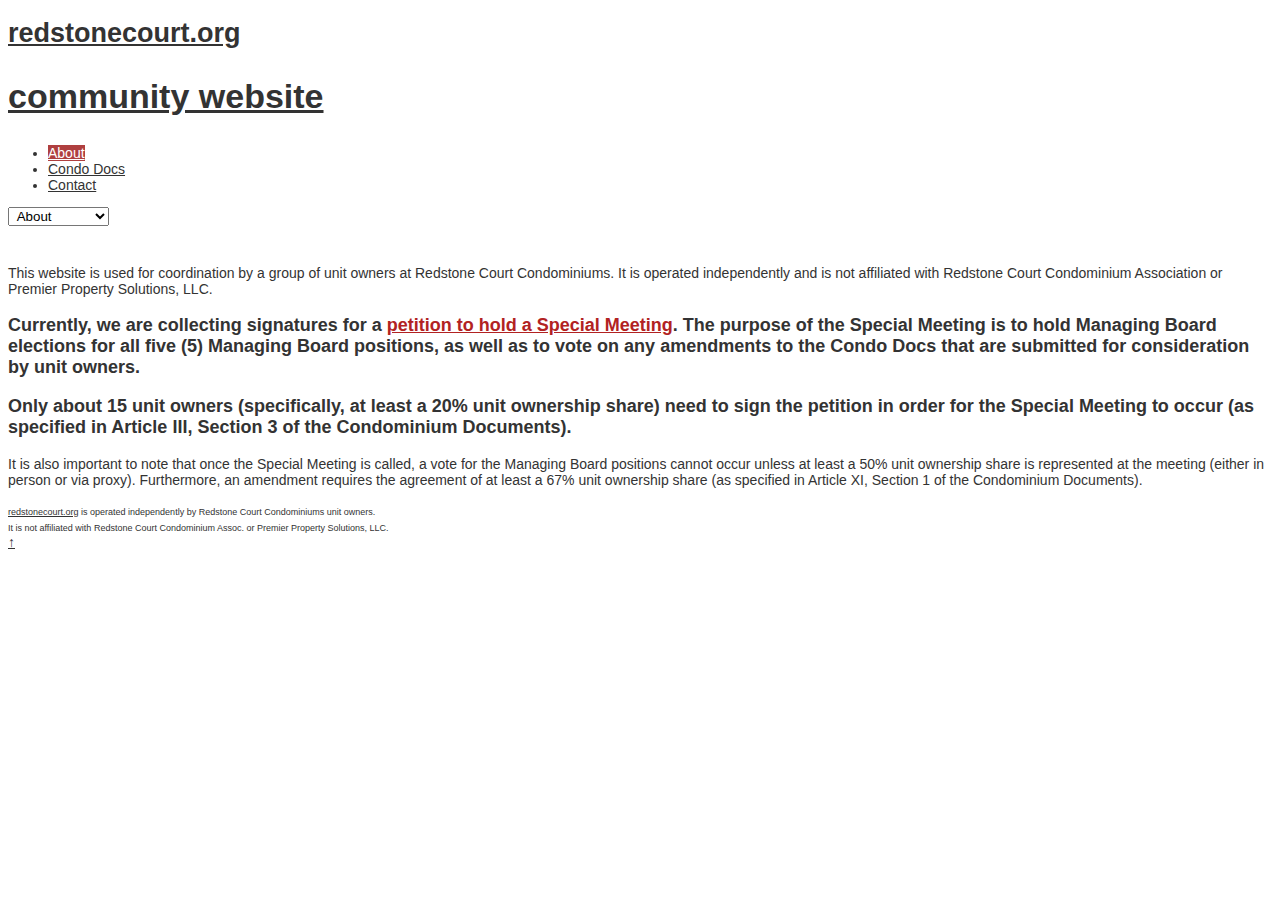
==== index.html @ 935d6903 "Add index.html." ====
<!DOCTYPE html>
<!-- saved from url=(0025)http://redstonecourt.org/ -->
<html lang="en-US" class=""><!--<![endif]--><head><meta http-equiv="Content-Type" content="text/html; charset=UTF-8">

<meta name="viewport" content="width=device-width">
<title>redstonecourt.org | community website</title>
<link rel="profile" href="http://gmpg.org/xfn/11">
<link rel="pingback" href="http://redstonecourt.org/xmlrpc.php">
<!--[if lt IE 9]><script src="http://redstonecourt.org/wp-content/themes/fruitful/js/html5.js" type="text/javascript"></script><![endif]-->
<meta name="robots" content="noindex,follow">
<link rel="alternate" type="application/rss+xml" title="redstonecourt.org » Feed" href="http://redstonecourt.org/feed/">
<link rel="alternate" type="application/rss+xml" title="redstonecourt.org » Comments Feed" href="http://redstonecourt.org/comments/feed/">
<link rel="stylesheet" id="ie-style-css" href="./redstonecourt.org _ community website_files/ie.css" type="text/css" media="all">
<link rel="stylesheet" id="fn-box-style-css" href="./redstonecourt.org _ community website_files/jquery.fancybox.css" type="text/css" media="all">
<link rel="stylesheet" id="custom_fonts_59be952886202-css" href="./redstonecourt.org _ community website_files/css" type="text/css" media="all">
<link rel="stylesheet" id="main-style-css" href="./redstonecourt.org _ community website_files/style.css" type="text/css" media="all">
<style type="text/css">
H1 {font-size : 27px; }
H2 {font-size : 34px; }
H3 {font-size : 18px; }
H4 {font-size : 17px; }
H5 {font-size : 14px; }
H6 {font-size : 12px; }
H1, H2, H3, H4, H5, H6 {font-family : Arial, Helvetica, sans-serif; } 
.main-navigation a     {font-family : Arial, Helvetica, sans-serif; color : #333333; } 
.main-navigation ul:not(.sub-menu) > li > a, .main-navigation ul:not(.sub-menu) > li:hover > a   { font-size : 14px;    } 
.main-navigation {background-color : #ffffff; }
#header_language_select a {font-family : Arial, Helvetica, sans-serif;} 
body {font-size : 14px; font-family : Arial, Helvetica, sans-serif; }
body { background-color : #ffffff; }
.page-container .container {background-color : #ffffff; } 
.head-container, .head-container.fixed  {background-color : #ffffff; }
.head-container {min-height : 80px; }
.head-container {position : relative; }
.main-navigation ul li.current_page_item a, .main-navigation ul li.current-menu-ancestor a, .main-navigation ul li.current-menu-item a, .main-navigation ul li.current-menu-parent a, .main-navigation ul li.current_page_parent a {background-color : #af3f3f; }
.main-navigation ul li.current_page_item a, .main-navigation ul li.current-menu-ancestor a, .main-navigation ul li.current-menu-item a, .main-navigation ul li.current-menu-parent a, .main-navigation ul li.current_page_parent a {color : #ffffff; } 
.main-navigation ul > li:hover>a {
background-color : #af3f3f; 
color : #ffffff;  
 } 
#masthead .main-navigation ul > li > ul > li > a {
background-color : #ffffff; 
color : #333333;  
 } 
#masthead .main-navigation ul > li > ul > li:hover > a {
background-color : #af3f3f; 
color : #ffffff;  
 } 
#masthead .main-navigation ul > li ul > li.current-menu-item > a {
background-color : #af3f3f; 
color : #ffffff;  
 } 
#masthead div .main-navigation ul > li > ul > li > ul a {
background-color : #ffffff; 
color : #333333;  
 } 
#masthead div .main-navigation ul > li > ul > li > ul li:hover a {
background-color : #af3f3f; 
color : #ffffff;  
 } 
#lang-select-block li ul li a{
background-color : #ffffff; 
color : #333333;  
}
#lang-select-block li ul li a:hover{
background-color : #af3f3f; 
color : #ffffff;  
}
#lang-select-block li ul li.active a{
background-color : #af3f3f; 
color : #ffffff;  
}
#header_language_select ul li.current > a { color : #333333; } 
#header_language_select { background-color : #ffffff; } 
#header_language_select ul li.current:hover > a { 
background-color : #af3f3f;
color : #ffffff;
} 
body {color : #333333; } 
#page .container #secondary .widget h3.widget-title, #page .container #secondary .widget h1.widget-title, header.post-header .post-title  {border-color : #af3f3f; } 
body.single-product #page .related.products h2  {border-bottom-color : #af3f3f; } 
a    {color : #333333; } 
#page .container #secondary>.widget_nav_menu>div>ul>li ul>li>a:before {color : #333333; } 
#page .container #secondary .widget ul li.cat-item  a:before {color : #333333; } 
a:hover   {color : #af3f3f; } 
#page .container #secondary>.widget_nav_menu li.current-menu-item>a {color : #af3f3f; } 
#page .container #secondary>.widget_nav_menu>div>ul>li ul>li>a:hover:before,
#page .container #secondary>.widget_nav_menu>div>ul>li ul>li.current-menu-item>a:hover:before{color : #af3f3f; } 
#page .container #secondary .widget ul li.current-cat a:before,
#page .container #secondary .widget ul li.cat-item a:hover:before{color : #af3f3f; } 
a:focus   {color : #af3f3f; } 
a:active  {color : #af3f3f; } 
.blog_post .date_of_post  {background : none repeat scroll 0 0 #af3f3f; } 
.blog_post .date_of_post  {color : #ffffff; } 
button, input[type="button"], input[type="submit"], input[type="reset"]{background-color : #333333 !important; } 
body a.btn.btn-primary, body button.btn.btn-primary, body input[type="button"].btn.btn-primary , body input[type="submit"].btn.btn-primary {background-color : #333333 !important; } 
.nav-links.shop .pages-links .page-numbers, .nav-links.shop .nav-next a, .nav-links.shop .nav-previous a{background-color : #333333 !important; } 
button:hover, button:active, button:focus{background-color : #af3f3f !important; } 
input[type="button"]:hover, input[type="button"]:active, input[type="button"]:focus{background-color : #af3f3f !important; } 
input[type="submit"]:hover, input[type="submit"]:active, input[type="submit"]:focus{background-color : #af3f3f !important; } 
input[type="reset"]:hover, input[type="reset"]:active, input[type="reset"]:focus{background-color : #af3f3f !important; } 
body a.btn.btn-primary:hover, body button.btn.btn-primary:hover, body input[type="button"].btn.btn-primary:hover , body input[type="submit"].btn.btn-primary:hover {background-color : #af3f3f !important; } 
.nav-links.shop .pages-links .page-numbers:hover, .nav-links.shop .nav-next a:hover, .nav-links.shop .nav-previous a:hover, .nav-links.shop .pages-links .page-numbers.current{background-color : #af3f3f !important; } 
.social-icon>a>i{background:#333333}
.social-icon>a>i{color:#ffffff}

</style>
<link rel="stylesheet" id="easyResponsiveTabs-css" href="./redstonecourt.org _ community website_files/easy-responsive-tabs.css" type="text/css" media="all">
<link rel="stylesheet" id="fruitful_shortcode_style-css" href="./redstonecourt.org _ community website_files/fruitful_shortcode_style.css" type="text/css" media="all">
<link rel="stylesheet" id="font-awesome-css" href="./redstonecourt.org _ community website_files/font-awesome.min.css" type="text/css" media="all">
<link rel="stylesheet" id="boostrap-css" href="./redstonecourt.org _ community website_files/bootstrap.min.css" type="text/css" media="all">
<script type="text/javascript" src="./redstonecourt.org _ community website_files/jquery.js.download"></script>
<script type="text/javascript" src="./redstonecourt.org _ community website_files/jquery-migrate.min.js.download"></script>
<script type="text/javascript" src="./redstonecourt.org _ community website_files/jquery.fancybox.pack.js.download"></script>
<script type="text/javascript" src="./redstonecourt.org _ community website_files/mobile-dropdown.min.js.download"></script>
<script type="text/javascript">
/* <![CDATA[ */
var ThGlobal = {"ajaxurl":"http:\/\/redstonecourt.org\/wp-admin\/admin-ajax.php","is_fixed_header":"-1"};
/* ]]> */
</script>
<script type="text/javascript" src="./redstonecourt.org _ community website_files/init.min.js.download"></script>
<script type="text/javascript" src="./redstonecourt.org _ community website_files/small-menu-select.js.download"></script>
<link rel="EditURI" type="application/rsd+xml" title="RSD" href="http://redstonecourt.org/xmlrpc.php?rsd">
<link rel="wlwmanifest" type="application/wlwmanifest+xml" href="http://redstonecourt.org/wp-includes/wlwmanifest.xml"> 
<meta name="generator" content="WordPress 4.0">
<link rel="canonical" href="http://redstonecourt.org/">
<link rel="shortlink" href="http://redstonecourt.org/">
<script type="text/javascript">jQuery(document).ready(function($) { });</script> 
<style type="text/css">.fancybox-margin{margin-right:0px;}</style></head>
<body class="home page page-id-28 page-template-default responsive">
	<div id="page-header" class="hfeed site">			
					<div class="head-container">
						<div class="container">
							<div class="sixteen columns">
								<header id="masthead" class="site-header" role="banner">
																		<div data-originalstyle="left-pos" class="header-hgroup left-pos">  
										<a class="logo-description" href="http://redstonecourt.org/" title="community website" rel="home"><h1 class="site-title">redstonecourt.org</h1><h2 class="site-description">community website</h2></a>									</div>	
										
									<div data-originalstyle="right-pos" class="menu-wrapper right-pos" style="max-width: none;">
																					
																					
										<nav role="navigation" class="site-navigation main-navigation">
											<div class="menu-top-right-menu-container"><ul id="main-menu-1" class="menu"><li id="menu-item-35" class="menu-item menu-item-type-post_type menu-item-object-page current-menu-item page_item page-item-28 current_page_item menu-item-35"><a href="http://redstonecourt.org/">About</a></li>
<li id="menu-item-41" class="menu-item menu-item-type-post_type menu-item-object-page menu-item-41"><a href="http://redstonecourt.org/condo-docs/">Condo Docs</a></li>
<li id="menu-item-26" class="menu-item menu-item-type-custom menu-item-object-custom menu-item-26"><a href="mailto:contact@redstonecourt.org">Contact</a></li>
</ul><select id="mobile-menu-1" class="select-menu" style="max-width: none; margin: 0px 0px 25px;"><option value="#">Navigate to...</option><option value="http://redstonecourt.org/" selected="selected">&nbsp;About</option><option value="http://redstonecourt.org/condo-docs/">&nbsp;Condo Docs</option><option value="mailto:contact@redstonecourt.org">&nbsp;Contact</option></select></div>										</nav><!-- .site-navigation .main-navigation -->
									</div>
								</header><!-- #masthead .site-header -->
							</div>
						</div>
					</div>
					
				</div><!-- .header-container -->
		<div id="page" class="page-container" style="margin-top: 0px;">		
		<div class="container">		
					
				<div class="sixteen columns">
								<div id="primary" class="content-area">
				<div id="content" class="site-content" role="main">	
			
<article id="post-28" class="post-28 page type-page status-publish hentry">
			<div class="entry-content">
		<p>This website is used for coordination by a group of unit owners at Redstone Court Condominiums. It is operated independently and is not affiliated with Redstone Court Condominium Association or Premier Property Solutions, LLC.</p>
<h3><b>Currently, we are collecting signatures for a <a style="color:firebrick;" href="http://redstonecourt.org/2017-spec-mtg-petition.pdf">petition to hold a Special Meeting</a></b>. The purpose of the Special Meeting is to hold Managing Board elections for all five (5) Managing Board positions, as well as to vote on any amendments to the Condo Docs that are submitted for consideration by unit owners.</h3>
<h3><strong>Only about 15 unit owners (specifically, at least a 20% unit ownership share) need to sign the petition in order for the Special Meeting to occur</strong> (as specified in Article III, Section 3 of the Condominium Documents).</h3>
<p>It is also important to note that once the Special Meeting is called, a vote for the Managing Board positions cannot occur unless at least a 50% unit ownership share is represented at the meeting (either in person or via proxy). Furthermore, an amendment requires the agreement of at least a 67% unit ownership share (as specified in Article XI, Section 1 of the Condominium Documents).</p>
					</div><!-- .entry-content -->
</article><!-- #post-28 -->
				</div>
			</div>	
			
				
				</div>
			</div>
		</div><!-- .page-container-->
		<footer id="colophon" class="site-footer" role="contentinfo">
			<div class="container">
				<div class="sixteen columns">
					<div class="site-info">
						<span style="font-size:9px"><a href="http://www.redstonecourt.org/">redstonecourt.org</a> is operated independently by Redstone Court Condominiums unit owners.</span><br><span style="font-size:9px">
It is not affiliated with Redstone Court Condominium Assoc. or Premier Property Solutions, LLC.</span>					</div><!-- .site-info -->
					<div class="social-icon"></div>				</div>
			</div>
			<div id="back-top" style="display: block;">
				<a rel="nofollow" href="http://redstonecourt.org/#top" title="Back to top">↑</a>
			</div>
		</footer><!-- #colophon .site-footer -->
	<!--WordPress Development by Fruitful Code-->
<script type="text/javascript" src="./redstonecourt.org _ community website_files/easyResponsiveTabs.js.download"></script>
<script type="text/javascript" src="./redstonecourt.org _ community website_files/bootstrap.min.js.download"></script>

</body></html>
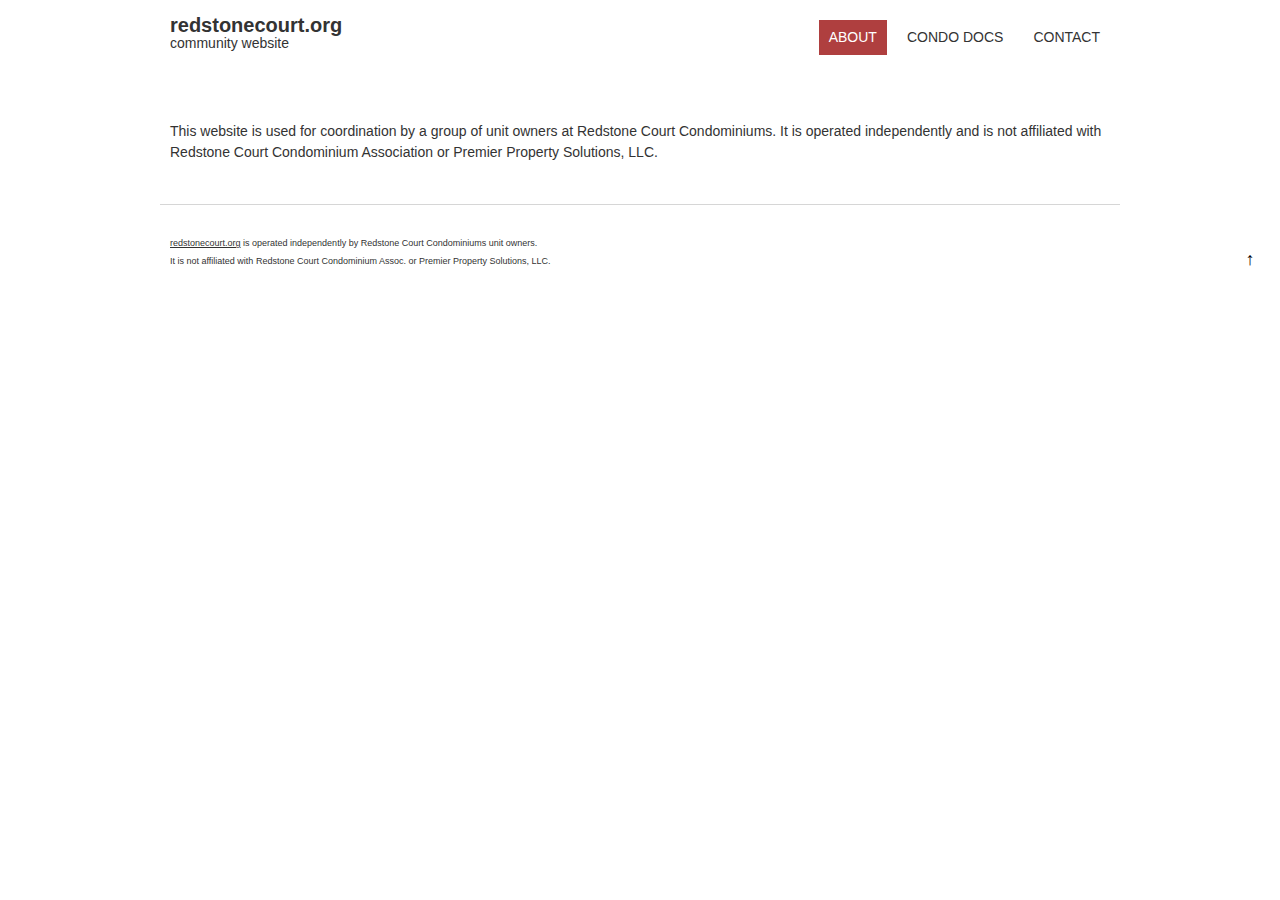
==== commit 40521850: "Update content." ====
--- a/index.html
+++ b/index.html
@@ -10,10 +10,10 @@
 <meta name="robots" content="noindex,follow">
 <link rel="alternate" type="application/rss+xml" title="redstonecourt.org » Feed" href="http://redstonecourt.org/feed/">
 <link rel="alternate" type="application/rss+xml" title="redstonecourt.org » Comments Feed" href="http://redstonecourt.org/comments/feed/">
-<link rel="stylesheet" id="ie-style-css" href="./redstonecourt.org _ community website_files/ie.css" type="text/css" media="all">
-<link rel="stylesheet" id="fn-box-style-css" href="./redstonecourt.org _ community website_files/jquery.fancybox.css" type="text/css" media="all">
-<link rel="stylesheet" id="custom_fonts_59be952886202-css" href="./redstonecourt.org _ community website_files/css" type="text/css" media="all">
-<link rel="stylesheet" id="main-style-css" href="./redstonecourt.org _ community website_files/style.css" type="text/css" media="all">
+<link rel="stylesheet" id="ie-style-css" href="./files/ie.css" type="text/css" media="all">
+<link rel="stylesheet" id="fn-box-style-css" href="./files/jquery.fancybox.css" type="text/css" media="all">
+<link rel="stylesheet" id="custom_fonts_59be952886202-css" href="./files/css" type="text/css" media="all">
+<link rel="stylesheet" id="main-style-css" href="./files/style.css" type="text/css" media="all">
 <style type="text/css">
 H1 {font-size : 27px; }
 H2 {font-size : 34px; }
@@ -105,21 +105,21 @@
 .social-icon>a>i{color:#ffffff}
 
 </style>
-<link rel="stylesheet" id="easyResponsiveTabs-css" href="./redstonecourt.org _ community website_files/easy-responsive-tabs.css" type="text/css" media="all">
-<link rel="stylesheet" id="fruitful_shortcode_style-css" href="./redstonecourt.org _ community website_files/fruitful_shortcode_style.css" type="text/css" media="all">
-<link rel="stylesheet" id="font-awesome-css" href="./redstonecourt.org _ community website_files/font-awesome.min.css" type="text/css" media="all">
-<link rel="stylesheet" id="boostrap-css" href="./redstonecourt.org _ community website_files/bootstrap.min.css" type="text/css" media="all">
-<script type="text/javascript" src="./redstonecourt.org _ community website_files/jquery.js.download"></script>
-<script type="text/javascript" src="./redstonecourt.org _ community website_files/jquery-migrate.min.js.download"></script>
-<script type="text/javascript" src="./redstonecourt.org _ community website_files/jquery.fancybox.pack.js.download"></script>
-<script type="text/javascript" src="./redstonecourt.org _ community website_files/mobile-dropdown.min.js.download"></script>
+<link rel="stylesheet" id="easyResponsiveTabs-css" href="./files/easy-responsive-tabs.css" type="text/css" media="all">
+<link rel="stylesheet" id="fruitful_shortcode_style-css" href="./files/fruitful_shortcode_style.css" type="text/css" media="all">
+<link rel="stylesheet" id="font-awesome-css" href="./files/font-awesome.min.css" type="text/css" media="all">
+<link rel="stylesheet" id="boostrap-css" href="./files/bootstrap.min.css" type="text/css" media="all">
+<script type="text/javascript" src="./files/jquery.js.download"></script>
+<script type="text/javascript" src="./files/jquery-migrate.min.js.download"></script>
+<script type="text/javascript" src="./files/jquery.fancybox.pack.js.download"></script>
+<script type="text/javascript" src="./files/mobile-dropdown.min.js.download"></script>
 <script type="text/javascript">
 /* <![CDATA[ */
 var ThGlobal = {"ajaxurl":"http:\/\/redstonecourt.org\/wp-admin\/admin-ajax.php","is_fixed_header":"-1"};
 /* ]]> */
 </script>
-<script type="text/javascript" src="./redstonecourt.org _ community website_files/init.min.js.download"></script>
-<script type="text/javascript" src="./redstonecourt.org _ community website_files/small-menu-select.js.download"></script>
+<script type="text/javascript" src="./files/init.min.js.download"></script>
+<script type="text/javascript" src="./files/small-menu-select.js.download"></script>
 <link rel="EditURI" type="application/rsd+xml" title="RSD" href="http://redstonecourt.org/xmlrpc.php?rsd">
 <link rel="wlwmanifest" type="application/wlwmanifest+xml" href="http://redstonecourt.org/wp-includes/wlwmanifest.xml"> 
 <meta name="generator" content="WordPress 4.0">
@@ -161,9 +161,6 @@
 <article id="post-28" class="post-28 page type-page status-publish hentry">
 			<div class="entry-content">
 		<p>This website is used for coordination by a group of unit owners at Redstone Court Condominiums. It is operated independently and is not affiliated with Redstone Court Condominium Association or Premier Property Solutions, LLC.</p>
-<h3><b>Currently, we are collecting signatures for a <a style="color:firebrick;" href="http://redstonecourt.org/2017-spec-mtg-petition.pdf">petition to hold a Special Meeting</a></b>. The purpose of the Special Meeting is to hold Managing Board elections for all five (5) Managing Board positions, as well as to vote on any amendments to the Condo Docs that are submitted for consideration by unit owners.</h3>
-<h3><strong>Only about 15 unit owners (specifically, at least a 20% unit ownership share) need to sign the petition in order for the Special Meeting to occur</strong> (as specified in Article III, Section 3 of the Condominium Documents).</h3>
-<p>It is also important to note that once the Special Meeting is called, a vote for the Managing Board positions cannot occur unless at least a 50% unit ownership share is represented at the meeting (either in person or via proxy). Furthermore, an amendment requires the agreement of at least a 67% unit ownership share (as specified in Article XI, Section 1 of the Condominium Documents).</p>
 					</div><!-- .entry-content -->
 </article><!-- #post-28 -->
 				</div>
@@ -186,7 +183,7 @@
 			</div>
 		</footer><!-- #colophon .site-footer -->
 	<!--WordPress Development by Fruitful Code-->
-<script type="text/javascript" src="./redstonecourt.org _ community website_files/easyResponsiveTabs.js.download"></script>
-<script type="text/javascript" src="./redstonecourt.org _ community website_files/bootstrap.min.js.download"></script>
+<script type="text/javascript" src="./files/easyResponsiveTabs.js.download"></script>
+<script type="text/javascript" src="./files/bootstrap.min.js.download"></script>
 
 </body></html>
--- a/files/ie.css
+++ b/files/ie.css
@@ -0,0 +1,373 @@
+/*
+Styles for ie.
+*/
+.ie .blog_post .date_of_post .day_post,
+.ie table thead th,
+.ie table th{filter:none}
+
+.ie table.my_account_orders tbody tr:nth-child(2n) td{color:#333333}
+
+.ie select,
+.ie .single .woocommerce-message,
+.ie .single .woocommerce-error,
+.ie .single .woocommerce-info,
+.ie .woocommerce .woocommerce-info,
+.ie .woocommerce-page .woocommerce-info,
+.ie .woocommerce .woocommerce-message,
+.ie ul.woocommerce-error{background:none !important}
+
+.ie .single .woocommerce-message,
+.ie .single .woocommerce-error,
+.ie .single .woocommerce-info,
+.ie .woocommerce .woocommerce-info,
+.ie .woocommerce-page .woocommerce-info,
+.ie .woocommerce .woocommerce-message,
+.ie ul.woocommerce-error{min-width:574px}
+
+.ie8 .woocommerce-checkout .form-row .chzn-container-single .chzn-single div b{background-position:3px -3px !important; }
+.ie8 .woocommerce-checkout .form-row .chzn-container-single .chzn-search input{background:none !important; }
+.ie8 .woocommerce-checkout .checkout>div>div>p.form-row,
+.ie8 .woocommerce-checkout .checkout>div>div>p.form-row input,
+.ie7 .woocommerce-checkout .checkout>div>div>p.form-row,
+.ie7 .woocommerce-checkout .checkout>div>div>p.form-row input{width:640px;float:left }
+.ie8 .woocommerce-checkout .checkout>div>div>p.form-row .chzn-results{width:99% }
+
+.ie7 .site-navigation .children.sub-menu,
+.ie8 .site-navigation .children.sub-menu{border:1px solid #dedede}
+
+.ie7 .home .woocommerce ul.products li.product,
+.ie7 .home .woocommerce-page ul.products li.product {height:400px}
+.ie7 #wp-admin-bar-wpseo-menu{max-width:300px}
+.ie7  #wpadminbar .ab-item{padding-right:30px}
+.ie7  #wpadminbar .ab-item .wpseo_score_img{position:absolute; top:0;	}
+
+.ie7 .menu-glavnoe-container #menu-glavnoe{width:100%;float:left; background-color:black}
+.ie7 .main-navigation ul ul { border:1px solid #aaaaaa;}
+
+.ie7 .woocommerce ul.products li.product a.button.add_to_cart_button.added,
+.ie7 .woocommerce ul.products li.product a.button.product_type_simple.added{width:32px}
+
+/*HEADER*/
+.ie7 .head-container.fixed,
+.ie7 .head-container.is_indent,
+.ie8 .head-container.fixed,
+.ie8 .head-container.is_indent{border-bottom:1px solid #f1f1f1;background:white}
+.ie7 .site-header{padding-bottom:10px;}
+.ie7 .head-container,.ie8 .head-container{background-image:none}
+
+/*HOME PAGE*/
+.ie7 .home  a.added_to_cart,
+.ie7 .home a.added_to_cart{position:absolute;bottom:0}
+
+/*SHOP PAGE*/
+.ie7 .shop-page .nav-links{width:100%; margin: 0 0 25px 0 !important; position:relative}
+.ie7 .shop-page .nav-links .nav-previous,.ie7 .shop-page .nav-links .nav-next,.ie7 .shop-page .nav-links .nav-previous a,.ie7 .shop-page .nav-links .nav-next a{width:120px !important}
+.ie7 .shop-page  .pages-links{width:444px !important; padding-left:0 !important; margin-right:0 !important; position:absolute; left:120px}
+.ie7 .nav-links.shop .pages-links .page-numbers, .ie7 .nav-links.shop .nav-next a, .ie7 .nav-links.shop .nav-previous a{padding:6px 10px}
+.ie8 .archive .woocommerce-ordering{width:100%;text-align:right;margin-bottom:20px}
+.ie8 .woocommerce .container ul.products li.product, .ie8 body.woocommerce-page .container ul.products li.product{float:left}
+
+.ie body.woocommerce-page .woocommerce-ordering select, .ie body.woocommerce-page .woocommerce-ordering select{background-image:none;}
+.ie7 body.woocommerce .widget_price_filter .price_slider_amount ,
+.ie7 body.woocommerce-page .widget_price_filter .price_slider_amount  {line-height:0 !important;color:white !important;}
+.ie7 .woocommerce .widget_price_filter .price_slider_amount,
+.ie7 .woocommerce-page .widget_price_filter .price_slider_amount{line-height:0 !important;color:white !important;padding-top:15px;}
+.ie7 .woocommerce .widget_price_filter .price_slider_amount  .from{line-height:14px;position:absolute;left:0;color:#333333 !important}
+.ie7 .woocommerce .widget_price_filter .price_slider_amount  .to{line-height:14px;position:absolute;right:0;color:#333333 !important}
+.ie7 .woocommerce .widget_price_filter .price_slider_amount .button,
+.ie7 .woocommerce-page .widget_price_filter .price_slider_amount .button {top:50px}
+.ie7 .woocommerce .widget_price_filter .price_slider_wrapper .ui-widget-content,
+.ie7  .woocommerce-page .widget_price_filter .price_slider_wrapper .ui-widget-content{margin:15px 0;width:90%}
+
+.ie8 .woocommerce-ordering .orderby{line-height:22px;height:22px; padding-left:0px;}
+.ie8 .woocommerce ul.products li.product,
+.ie8 .woocommerce-page ul.products li.product{border:1px solid #ffffff; border-width:1px 0;}
+.ie7 .woocommerce ul.products li.product,
+.ie7 .woocommerce-page ul.products li.product{border:1px solid #ffffff; border-width:1px 0; float:left !important; display:block;}
+.ie7 .woocommerce.shop-page ul.products li.product,
+.ie7 .woocommerce-page.shop-page ul.products li.product,
+.ie7 .woocommerce.tax-product_cat ul.products li.product,
+.ie7 .woocommerce-page.tax-product_cat ul.products li.product{width:48%}
+.ie7 .woocommerce.shop-page ul.products li.product.first,
+.ie7 .woocommerce-page.shop-page ul.products li.product.first{margin-left:0;margin-right:2%;}
+.ie7 .woocommerce.shop-page ul.products li.product.last,
+.ie7 .woocommerce-page.shop-page ul.products li.product.last{margin-right:0;margin-left:2%;}
+
+.ie8 .woocommerce ul.products li.product:hover,
+.ie8 .woocommerce-page ul.products li.product:hover,
+.ie7 .woocommerce ul.products li.product:hover,
+.ie7 .woocommerce-page ul.products li.product:hover{border:1px solid #aaaaaa;border-width:1px 0}
+
+.ie7 .nav-links{width:70%;margin:0 15%}
+.ie7 .nav-links .nav-previous {float:left}
+.ie7 .nav-links .nav-next {float:right}
+.ie7 .nav-links .pages-links {float:left;padding:0 15%}
+
+/*SINGLE PRODUCT*/
+.ie7 .woocommerce.single-product ul.products li.product,
+.ie7 .woocommerce-page.single-product ul.products li.product{width:23%;margin:0 1%}
+
+.ie7 .pp_gallery, .ie8 .pp_gallery{display:none !important}
+.ie7 .single-product .woocommerce-tabs .tabs{border-bottom:1px solid #dddddd !important}
+.ie7 .single-product .woocommerce-tabs .tabs .active{border-bottom:0 !important}
+
+.ie .single-product a{text-decoration:none}
+.ie .woocommerce div.product form.cart .button,
+.ie  .woocommerce-page div.product form.cart .button,
+.ie  .woocommerce #content div.product form.cart .button,
+.ie  .woocommerce-page #content div.product form.cart .button{color:white;text-shadow:none !important;box-shadow:none}
+
+.ie .woocommerce a.button,
+.ie .woocommerce-page a.button,
+.ie  .woocommerce button.button, 
+.ie .woocommerce-page button.button, 
+.ie .woocommerce input.button, 
+.ie .woocommerce-page input.button, 
+.ie .woocommerce #respond input#submit, 
+.ie .woocommerce-page #respond input#submit, 
+.ie .woocommerce #content input.button, 
+.ie .woocommerce-page #content input.button{filter:none !important;}
+
+.ie body #submit:hover, .ie body input#submit:hover, .ie button.button.alt:hover{background-color:#E1704B  !important; }
+
+.ie8 body.woocommerce div.product form.cart .variations select,
+.ie8  body.woocommerce-page div.product form.cart .variations select,
+.ie8  body.woocommerce #content div.product form.cart .variations select,
+.ie8  body.woocommerce-page #content div.product form.cart .variations select,
+.ie8 .woocommerce form .form-row select#calc_shipping_country, 
+.ie8 .woocommerce-page form .form-row select#calc_shipping_country{height:20px}
+
+.ie7 .woocommerce .quantity{float:left;margin-right:20px !important;}
+
+.ie .woocommerce div.product form.cart .button,
+.ie .woocommerce-page div.product form.cart .button,
+.ie .woocommerce #content div.product form.cart .button,
+.ie .woocommerce-page #content div.product form.cart .button ,
+.ie button.button.alt.single_add_to_cart_button{
+display:block;
+padding: 10px 18px !important;
+margin: 0 0 0 30px;
+background: #333333;
+border: 0;
+border-radius: 0;
+color: white;
+box-shadow: none;
+filter:none;
+vertical-align:baseline
+}
+.ie .woocommerce .quantity .minus,
+.ie  .woocommerce-page .quantity .minus,
+.ie  .woocommerce #content .quantity .minus,
+.ie  .woocommerce-page #content .quantity .minus,
+.ie  .woocommerce .quantity .plus,
+.ie   .woocommerce-page .quantity .plus,
+.ie   .woocommerce #content .quantity .plus,
+.ie   .woocommerce-page #content .quantity .plus {
+display:block;
+width: 35px;
+height: 30px;
+border: 0;
+background: none;
+color: #999999;
+border-radius: 0;
+box-shadow: none;
+filter:none
+}
+.ie7  .woocommerce .quantity input,
+.ie7   .woocommerce-page .quantity input,
+.ie7   .woocommerce #content .quantity input,
+.ie7   .woocommerce-page #content .quantity input,
+.ie8   .woocommerce-page #content .quantity input{line-height:28px}
+
+.ie7 .woocommerce div.product .woocommerce-tabs,
+.ie7  .woocommerce-page div.product .woocommerce-tabs,
+.ie7  .woocommerce #content div.product .woocommerce-tabs,
+.ie7  .woocommerce-page #content div.product .woocommerce-tabs{border:1px solid #aaaaaa; clear:right}
+.ie8 .woocommerce div.product .woocommerce-tabs,
+.ie8  .woocommerce-page div.product .woocommerce-tabs,
+.ie8  .woocommerce #content div.product .woocommerce-tabs,
+.ie8  .woocommerce-page #content div.product .woocommerce-tabs{border:1px solid #aaaaaa;}
+.ie8 .woocommerce div.product div.images,
+.ie8 .woocommerce-page div.product div.images,
+.ie8 .woocommerce #content div.product div.images, 
+.ie8 .woocommerce-page #content div.product div.images{margin-right:20px;}
+
+.ie7 .woocommerce div.product .woocommerce-tabs ul.tabs li,
+.ie7 .woocommerce-page div.product .woocommerce-tabs ul.tabs li,
+.ie7  .woocommerce #content div.product .woocommerce-tabs ul.tabs li,
+.ie7  .woocommerce-page #content div.product .woocommerce-tabs ul.tabs li{float:left; width:19%;margin-left:0;margin-right:0;border:1px solid #999999; border-width:1px}
+
+.ie7 .woocommerce div.product .woocommerce-tabs ul.tabs li.active,
+.ie7 .woocommerce-page div.product .woocommerce-tabs ul.tabs li.active,
+.ie7  .woocommerce #content div.product .woocommerce-tabs ul.tabs li.active,
+.ie7  .woocommerce-page #content div.product .woocommerce-tabs ul.tabs li.active{border-bottom-width:0px}
+
+.ie .woocommerce .woocommerce-ordering select,
+.ie .woocommerce-page .woocommerce-ordering select,
+.ie body.woocommerce div.product form.cart .variations select,
+.ie body.woocommerce-page div.product form.cart .variations select,
+.ie body.woocommerce #content div.product form.cart .variations select,
+.ie body.woocommerce-page #content div.product form.cart .variations select,
+.ie .woocommerce form .form-row select#calc_shipping_country, 
+.ie .woocommerce-page form .form-row select#calc_shipping_country{background-image:none}
+
+.ie7 body.woocommerce div.product .woocommerce-tabs .tabs li.active a, 
+.ie7 body.woocommerce-page div.product .woocommerce-tabs .tabs li.active a, 
+.ie7 body.woocommerce #content div.product .woocommerce-tabs .tabs li.active a, 
+.ie7 body.woocommerce-page #content div.product .woocommerce-tabs .tabs li.active a{text-decoration:underline}
+
+.ie body.woocommerce div.product .woocommerce-tabs .tabs li, 
+.ie body.woocommerce-page div.product .woocommerce-tabs .tabs li, 
+.ie body.woocommerce #content div.product .woocommerce-tabs .tabs li, 
+.ie body.woocommerce-page #content div.product .woocommerce-tabs .tabs li{border-bottom:1px #cccccc !important}
+
+.ie body.woocommerce div.product .woocommerce-tabs .tabs li.active, 
+.ie body.woocommerce-page div.product .woocommerce-tabs .tabs li.active, 
+.ie body.woocommerce #content div.product .woocommerce-tabs .tabs li.active, 
+.ie body.woocommerce-page #content div.product .woocommerce-tabs .tabs li.active{border-bottom:0px !important}
+
+.ie7 .pp_content_container,.ie8 .pp_content_container{border:1px solid #cccccc}
+
+/*CART PAGE*/
+.ie7 .woocommerce-message,
+.ie8 .woocommerce-message,
+.ie7 .single-product .woocommerce-message, 
+.ie7 .woocommerce .woocommerce-info, 
+.ie7 .woocommerce-page .woocommerce-info, 
+.ie7 .woocommerce-cart .woocommerce-message,
+.ie8 .single-product .woocommerce-message, 
+.ie8 .woocommerce .woocommerce-info, 
+.ie8 .woocommerce-page .woocommerce-info, 
+.ie8 .woocommerce-cart .woocommerce-message{border-left:1px solid #cccccc;border-right:1px solid #cccccc;border-bottom:1px solid #cccccc;background-color:initial !important}
+.ie7 ul.woocommerce-error,
+.ie8 ul.woocommerce-error{border:1px solid #cccccc; border-top: 3px solid #b81c23 !important;}
+.ie .woocommerce-message{ background-color:initial !important}
+.ie7 body.woocommerce-page .woocommerce .cart-collaterals button.button{padding: 7px 18px 10px !important;line-height:initial !important}
+
+.ie7 .woocommerce table.cart input,
+.ie7 .woocommerce-page table.cart input{display:block;}
+.ie7 .woocommerce-cart.woocommerce-page #content table td.actions [name='update_cart']{bottom:220px}
+.ie7 .woocommerce-cart.woocommerce-page #content table td.actions [name='proceed']{bottom:263px}
+
+.ie .woocommerce-cart .woocommerce .cart-collaterals .cart_totals table select,
+.ie .woocommerce-cart.woocommerce-page .cart-collaterals .cart_totals table select,
+.ie body.woocommerce div.product form.cart .variations select,
+.ie  body.woocommerce-page div.product form.cart .variations select,
+.ie  body.woocommerce #content div.product form.cart .variations select,
+.ie  body.woocommerce-page #content div.product form.cart .variations select,
+.ie .woocommerce form .form-row select#calc_shipping_country, 
+.ie .woocommerce-page form .form-row select#calc_shipping_country{padding-right:0;}
+
+.ie .woocommerce-cart .woocommerce table.shop_table thead tr th,
+.ie .woocommerce .cart-collaterals .cart_totals table tr th:first-child,.ie .woocommerce-page .cart-collaterals .cart_totals table tr th:first-child{filter:none}
+.ie table tbody tr:nth-child(2n ) td{background-color:inherit}
+
+.ie7 .woocommerce-cart .woocommerce .cart-collaterals .shipping_calculator,
+.ie8 .woocommerce-cart .woocommerce .cart-collaterals .shipping_calculator,
+.ie7 body.woocommerce-cart.woocommerce-page .cart-collaterals .shipping_calculator,
+.ie8 body.woocommerce-cart.woocommerce-page .cart-collaterals .shipping_calculator{clear:none}
+
+.ie7 .woocommerce-cart.woocommerce-page #content table.shop_table.cart tbody tr td.actions,
+.ie8 .woocommerce-cart.woocommerce-page #content table.shop_table.cart tbody tr td.actions{padding:10px}
+
+.ie7 .woocommerce-cart.woocommerce-page #content table.shop_table.cart tbody tr td.actions .coupon{float:left;width:40%;}
+
+.ie7 .woocommerce-cart.woocommerce-page #content table.shop_table.cart tbody tr td.actions .coupon .input-text{height:20px !important;}
+
+/*SELECTs*/
+.ie .woocommerce-cart .woocommerce .cart-collaterals .cart_totals table select,
+.ie .woocommerce-cart.woocommerce-page .cart-collaterals .cart_totals table select,
+.ie .woocommerce-checkout #shipping_method{background-image:none;padding-top:0;padding-bottom:0;padding-right:0;}
+
+.ie .woocommerce-cart.woocommerce-page #content table  .product-remove{width:52px}
+.ie .woocommerce-cart.woocommerce-page #content table  .product-thumbnail{width:99px !important}
+.ie .woocommerce-cart.woocommerce-page #content table  .product-name{width:235px}
+.ie .woocommerce-cart.woocommerce-page #content table  .product-price{width:160px}
+.ie .woocommerce-cart.woocommerce-page #content table  .product-quantity{width:212px; }
+.ie .woocommerce-cart.woocommerce-page #content table  .product-subtotal{width:175px;}
+
+.ie7 .woocommerce-cart.woocommerce-page #content table thead th,
+.ie8 .woocommerce-cart.woocommerce-page #content table thead th{border:1px solid #cccccc;border-width:1px 1px 1px 0}
+.ie7 .woocommerce-cart.woocommerce-page #content table thead th:first-child,
+.ie8 .woocommerce-cart.woocommerce-page #content table thead th:first-child{border:1px solid #cccccc;border-width:1px 1px 1px 1px}
+.ie7 .woocommerce-cart.woocommerce-page #content table tbody td,
+.ie8 .woocommerce-cart.woocommerce-page #content table tbody td{border:1px solid #cccccc;border-width:0 1px 1px 0}
+.ie7 .woocommerce-cart.woocommerce-page #content table tbody td:first-child,
+.ie8 .woocommerce-cart.woocommerce-page #content table tbody td:first-child{border:1px solid #cccccc;border-width:0 1px 1px 1px}
+.ie7 .woocommerce-cart.woocommerce-page #content table tbody tr:last-child,
+.ie8 .woocommerce-cart.woocommerce-page #content table tbody tr:last-child{border:1px solid #cccccc;} 
+.ie7 .woocommerce-cart.woocommerce-page #content table .product-remove{border-width:0 1px 1px 1px !important} 
+.ie7 .woocommerce-cart.woocommerce-page #content table .product-remove:first-child{border-width:1px 1px 1px 1px !important} 
+.ie7 .woocommerce-cart.woocommerce-page #content table thead th.product-remove{border-width:1px 1px 1px 1px !important} 
+
+.ie7 .woocommerce-cart.woocommerce-page #content .cart_totals table  th,
+.ie8 .woocommerce-cart.woocommerce-page #content .cart_totals table  th{border:1px solid #cccccc;border-width:0px 1px 1px 1px}
+.ie7 .woocommerce-cart.woocommerce-page #content .cart_totals table  .cart-subtotal th,
+.ie8 .woocommerce-cart.woocommerce-page #content .cart_totals table  .cart-subtotal th{border:1px solid #cccccc;border-width:1px 1px 1px 1px}
+.ie7 .woocommerce-cart.woocommerce-page #content .cart_totals table  td,
+.ie8 .woocommerce-cart.woocommerce-page #content .cart_totals table  td{border:1px solid #cccccc;border-width:0px 1px 1px 0}
+.ie7 .woocommerce-cart.woocommerce-page #content .cart_totals table  .cart-subtotal td,
+.ie8 .woocommerce-cart.woocommerce-page #content .cart_totals table  .cart-subtotal td{border-width:1px 1px 1px 0px}
+.ie7 .woocommerce-cart.woocommerce-page #content table td.product-quantity .quantity{float:none; margin:0 auto !important}
+
+.ie8 .woocommerce-cart .woocommerce .cart-collaterals .cart_totals table select,
+.ie8 .woocommerce-cart.woocommerce-page .cart-collaterals .cart_totals table select{height:20px}
+
+
+/*CHECKOUT PAGE*/
+.ie7 .checkout_coupon{float:left; width: 900px}
+.ie7 .checkout_coupon p{float:left}
+.ie7 .checkout_coupon #coupon_code{float:left; width:90%}
+.ie .woocommerce-checkout #page .container header.entry-header h1.entry-title{padding:0;margin:20px 0 30px}
+
+.ie8 .woocommerce-checkout #shipping_method{height:20px}
+
+.ie7 .woocommerce-checkout.woocommerce-page table.shop_table thead tr th,
+.ie8 .woocommerce-checkout.woocommerce-page table.shop_table thead tr th{border:1px solid #cccccc}
+.ie7 .woocommerce-checkout.woocommerce-page table.shop_table thead tr th:first-child,
+.ie8 .woocommerce-checkout.woocommerce-page table.shop_table thead tr th:first-child{border-right:0}
+.ie7 .woocommerce-checkout.woocommerce-page table.shop_table tbody tr td,
+.ie8 .woocommerce-checkout.woocommerce-page table.shop_table tbody tr td{border:1px solid #cccccc;border-top:0;}
+.ie7 .woocommerce-checkout.woocommerce-page table.shop_table tbody tr td:first-child,
+.ie8 .woocommerce-checkout.woocommerce-page table.shop_table tbody tr td:first-child{border-right:0;}
+.ie7 .woocommerce-checkout.woocommerce-page table.shop_table tfoot tr th,
+.ie8 .woocommerce-checkout.woocommerce-page table.shop_table tfoot tr th{border:1px solid #cccccc;border-top:0;}
+.ie7 .woocommerce-checkout.woocommerce-page table.shop_table tfoot tr th:first-child,
+.ie8 .woocommerce-checkout.woocommerce-page table.shop_table tfoot tr th:first-child{border-right:0;}
+.ie7 .woocommerce-checkout.woocommerce-page table.shop_table tfoot tr td,
+.ie8 .woocommerce-checkout.woocommerce-page table.shop_table tfoot tr td{border:1px solid #cccccc;border-top:0;}
+.ie7 .woocommerce-checkout.woocommerce-page table.shop_table tfoot tr td:first-child,
+.ie8 .woocommerce-checkout.woocommerce-page table.shop_table tfoot tr td:first-child{border-right:0;}
+
+.ie7 .woocommerce-checkout.woocommerce-page .payment_box,
+.ie8 .woocommerce-checkout.woocommerce-page .payment_box{border:1px solid #cccccc !important; margin-top:0}
+
+.ie7 .woocommerce-checkout .woocommerce form .form-row textarea, 
+.ie7 .woocommerce-checkout.woocommerce-page form .form-row textarea{color:#333333 !important;width:620px}
+
+/*ACCOUNT PAGE*/
+.ie7 .woocommerce-account  h1.entry-title{padding:0;margin:20px 0 30px}
+.ie7 .woocommerce-account.woocommerce-page table.shop_table,
+.ie8 .woocommerce-account.woocommerce-page table.shop_table {border-width:0 !important;}
+.ie7 .woocommerce-account.woocommerce-page table.shop_table thead tr th,
+.ie8 .woocommerce-account.woocommerce-page table.shop_table thead tr th{border:1px solid #cccccc;border-left:0}
+.ie7 .woocommerce-account.woocommerce-page table.shop_table thead tr th:first-child,
+.ie8 .woocommerce-account.woocommerce-page table.shop_table thead tr th:first-child{border:1px solid #cccccc}
+.ie7 .woocommerce-account.woocommerce-page table.shop_table tbody tr td,
+.ie8 .woocommerce-account.woocommerce-page table.shop_table tbody tr td{border:1px solid #cccccc;border-top:0;border-left:0;}
+.ie7 .woocommerce-account.woocommerce-page table.shop_table.my_account_orders tbody tr td:first-child,
+.ie8 .woocommerce-account.woocommerce-page table.shop_table.my_account_orders tbody tr td:first-child{border:1px solid #cccccc;border-top:0;}
+.ie7 .woocommerce-account.woocommerce-page table.shop_table.order_details tbody tr td,
+.ie8 .woocommerce-account.woocommerce-page table.shop_table.order_details tbody tr td{border:1px solid #cccccc;border-top:0}
+.ie7 .woocommerce-account.woocommerce-page table.shop_table.order_details tbody tr td:last-child,
+.ie8 .woocommerce-account.woocommerce-page table.shop_table.order_details tbody tr td:last-child{border:1px solid #cccccc;border-top:0;}
+.ie7 .woocommerce-account.woocommerce-page table.shop_table tbody tr td:first-child,
+.ie8 .woocommerce-account.woocommerce-page table.shop_table tbody tr td:first-child{border-right:0;}
+.ie7 .woocommerce-account.woocommerce-page table.shop_table tfoot tr th,
+.ie8 .woocommerce-account.woocommerce-page table.shop_table tfoot tr th{border:1px solid #cccccc;border-top:0;}
+.ie7 .woocommerce-account.woocommerce-page table.shop_table tfoot tr th:first-child,
+.ie8 .woocommerce-account.woocommerce-page table.shop_table tfoot tr th:first-child{border-right:0;}
+.ie7 .woocommerce-account.woocommerce-page table.shop_table tfoot tr td,
+.ie8 .woocommerce-account.woocommerce-page table.shop_table tfoot tr td{border:1px solid #cccccc;border-top:0;}
+.ie7 .woocommerce-account.woocommerce-page table.shop_table tfoot tr td:first-child,
+.ie8 .woocommerce-account.woocommerce-page table.shop_table tfoot tr td:first-child{border-right:0;}
--- a/files/style.css
+++ b/files/style.css
@@ -0,0 +1,2499 @@
+/*
+Theme Name: Fruitful
+Theme URI: http://themes.fruitfulcode.com/fruitful
+Author: fruitfulcode
+Author URI: http://fruitfulcode.com
+Description: Fruitful - Free WordPress responsive theme with powerful theme options panel and simple clean front end design. Ability to modify styles and options according to your needs. Two different layout types responsive and fixed. Easily upload logo, background, edit colors, header and menu positions, slider, fonts, social icons, footer, custom css and much more. Translated to Russian, German, Spanish, French, Vietnamese, RTL ready. Works perfect with WooCommerce, BuddyPress, WPML, Contact form 7.
+Version: 2.2.1
+License: GNU General Public License v2 or later
+License URI: http://www.gnu.org/licenses/gpl-2.0.html
+Tags: white, orange, light, theme-options, responsive-layout, fixed-layout, custom-header, custom-background, custom-menu, custom-colors, custom-background, translation-ready, featured-images, full-width-template, one-column, right-sidebar, left-sidebar, editor-style
+Text Domain: fruitful
+
+This theme, like WordPress, is licensed under the GPL.
+Use it to make something cool, have fun, and share what you've learned with others.
+*/
+
+/* Font Awesome  */
+@font-face {
+  font-family: 'FontAwesome';
+  src: url('../fonts/fontawesome-webfont.eot?v=4.1.0');
+  src: url('../fonts/fontawesome-webfont.eot?#iefix&v=4.1.0') format('embedded-opentype'), url('../fonts/fontawesome-webfont.woff?v=4.1.0') format('woff'), url('../fonts/fontawesome-webfont.ttf?v=4.1.0') format('truetype'), url('../fonts/fontawesome-webfont.svg?v=4.1.0#fontawesomeregular') format('svg');
+  font-weight: normal;
+  font-style: normal;
+}
+.fa {
+  display: inline-block;
+  font-family: FontAwesome;
+  font-style: normal;
+  font-weight: normal;
+  line-height: 1;
+  -webkit-font-smoothing: antialiased;
+  -moz-osx-font-smoothing: grayscale;
+}
+
+html, body, div, span, applet, object, iframe,h1, h2, h3, h4, h5, h6, p, blockquote, pre,a, abbr, acronym, address, big, cite, code,del, dfn, em, font, ins, kbd, q, s, samp,small, strike, strong, sub, sup, tt, var,dl, dt, dd, ol, ul, li,fieldset, form, label, legend,table, caption, tbody, tfoot, thead, tr, th, td {
+    border:0;
+    font-family:inherit;
+    font-size:100%;
+    font-style:inherit;
+    font-weight:inherit;
+    margin:0;
+    outline:0;
+    padding:0;
+    vertical-align:baseline;
+}
+html {
+    font-size:62.5%;
+    ms-text-size-adjust:100%;
+    overflow:auto;
+    webkit-text-size-adjust:100%;
+}
+body {
+	min-width:300px;
+    background:none no-repeat scroll 0 0 #fff;
+    font-size:14px;
+    line-height:14px;
+    text-rendering:optimizelegibility;
+    color:#333333;
+	overflow:hidden;
+	font-family: Open Sans, Helvetica, Arial, sans-serif;
+}
+.page-container{
+	padding-top:10px;
+	margin-bottom:10px;
+}
+
+/*Fix fancybox 2*/
+body.fancybox-lock {
+    overflow:visible !important;
+    margin-right:auto !important;
+}
+.container {
+    position:relative;
+    width:960px;
+    margin:0 auto;
+    padding:0;
+}
+.container .column, .container .columns {
+    float:left;
+    display:inline;
+    margin-left:10px;
+    margin-right:10px;
+}
+.row {
+    margin-bottom:20px;
+}
+/* Nested Column Classes */
+.column.alpha, .columns.alpha {
+    margin-left:0;
+	float:left;
+}
+.column.omega, .columns.omega {
+    margin-right:0;
+	float:right;
+}
+/* Base Grid */
+.container .one.column,.container .one.columns {
+    width:40px;
+}
+.container .two.columns {
+    width:100px;
+}
+.container .three.columns {
+    width:160px;
+}
+.container .four.columns {
+    width:220px;
+}
+.container .five.columns {
+    width:280px;
+}
+.container .six.columns {
+    width:340px;
+}
+.container .seven.columns {
+    width:400px;
+}
+.container .eight.columns {
+    width:460px;
+}
+.container .nine.columns {
+    width:520px;
+}
+.container .ten.columns {
+    width:580px;
+}
+.container .eleven.columns {
+    width:640px;
+}
+.container .twelve.columns {
+    width:700px;
+}
+.container .thirteen.columns {
+    width:760px;
+}
+.container .fourteen.columns {
+    width:820px;
+}
+.container .fifteen.columns {
+    width:880px;
+}
+.container .sixteen.columns {
+    width:940px;
+}
+.container .one-third.column {
+    width:300px;
+}
+.container .two-thirds.column {
+    width:620px;
+}
+/* Offsets */
+.container .offset-by-one {
+    padding-left:60px;
+}
+.container .offset-by-two {
+    padding-left:120px;
+}
+.container .offset-by-three {
+    padding-left:180px;
+}
+.container .offset-by-four {
+    padding-left:240px;
+}
+.container .offset-by-five {
+    padding-left:300px;
+}
+.container .offset-by-six {
+    padding-left:360px;
+}
+.container .offset-by-seven {
+    padding-left:420px;
+}
+.container .offset-by-eight {
+    padding-left:480px;
+}
+.container .offset-by-nine {
+    padding-left:540px;
+}
+.container .offset-by-ten {
+    padding-left:600px;
+}
+.container .offset-by-eleven {
+    padding-left:660px;
+}
+.container .offset-by-twelve {
+    padding-left:720px;
+}
+.container .offset-by-thirteen {
+    padding-left:780px;
+}
+.container .offset-by-fourteen {
+    padding-left:840px;
+}
+.container .offset-by-fifteen {
+    padding-left:900px;
+}
+/* #Tablet (Portrait)================================================== */
+/* Note:Design for a width of 768px */
+@media only screen and (min-width:768px) and (max-width:959px) {
+.container {
+    width:768px;
+}
+.container .column,.container .columns {
+    margin-left:10px;
+    margin-right:10px;
+}
+.column.alpha,.columns.alpha {
+    margin-left:0;
+    margin-right:10px;
+}
+.column.omega,.columns.omega {
+    margin-right:0;
+    margin-left:10px;
+}
+.alpha.omega {
+    margin-left:0;
+    margin-right:0;
+}
+.container .one.column,.container .one.columns {
+    width:28px;
+}
+.container .two.columns {
+    width:76px;
+}
+.container .three.columns {
+    width:124px;
+}
+.container .four.columns {
+    width:172px;
+}
+.container .five.columns {
+    width:220px;
+}
+.container .six.columns {
+    width:268px;
+}
+.container .seven.columns {
+    width:316px;
+}
+.container .eight.columns {
+    width:364px;
+}
+.container .nine.columns {
+    width:412px;
+}
+.container .ten.columns {
+    width:460px;
+}
+.container .eleven.columns {
+    width:508px;
+}
+.container .twelve.columns {
+    width:556px;
+}
+.container .thirteen.columns {
+    width:604px;
+}
+.container .fourteen.columns {
+    width:652px;
+}
+.container .fifteen.columns {
+    width:700px;
+}
+.container .sixteen.columns {
+    width:748px;
+}
+.container .one-third.column {
+    width:236px;
+}
+.container .two-thirds.column {
+    width:492px;
+}
+/* Offsets */
+.container .offset-by-one {
+    padding-left:48px;
+}
+.container .offset-by-two {
+    padding-left:96px;
+}
+.container .offset-by-three {
+    padding-left:144px;
+}
+.container .offset-by-four {
+    padding-left:192px;
+}
+.container .offset-by-five {
+    padding-left:240px;
+}
+.container .offset-by-six {
+    padding-left:288px;
+}
+.container .offset-by-seven {
+    padding-left:336px;
+}
+.container .offset-by-eight {
+    padding-left:384px;
+}
+.container .offset-by-nine {
+    padding-left:432px;
+}
+.container .offset-by-ten {
+    padding-left:480px;
+}
+.container .offset-by-eleven {
+    padding-left:528px;
+}
+.container .offset-by-twelve {
+    padding-left:576px;
+}
+.container .offset-by-thirteen {
+    padding-left:624px;
+}
+.container .offset-by-fourteen {
+    padding-left:672px;
+}
+.container .offset-by-fifteen {
+    padding-left:720px;
+}
+}
+/* #Mobile (Portrait)================================================== */
+/* Note:Design for a width of 320px */
+@media only screen and (max-width:767px) {
+.container {
+    width:300px;
+}
+.container .columns,.container .column {
+    margin:0;
+}
+.container .one.column,.container .one.columns,.container .two.columns,.container .three.columns,.container .four.columns,.container .five.columns,.container .six.columns,.container .seven.columns,.container .eight.columns,.container .nine.columns,.container .ten.columns,.container .eleven.columns,.container .twelve.columns,.container .thirteen.columns,.container .fourteen.columns,.container .fifteen.columns,.container .sixteen.columns,.container .one-third.column,.container .two-thirds.column {
+    width:300px;
+}
+/* Offsets */
+.container .offset-by-one,.container .offset-by-two,.container .offset-by-three,.container .offset-by-four,.container .offset-by-five,.container .offset-by-six,.container .offset-by-seven,.container .offset-by-eight,.container .offset-by-nine,.container .offset-by-ten,.container .offset-by-eleven,.container .offset-by-twelve,.container .offset-by-thirteen,.container .offset-by-fourteen,.container .offset-by-fifteen {
+    padding-left:0;
+}
+}
+/* #Mobile (Landscape)================================================== */
+/* Note:Design for a width of 480px */
+@media only screen and (min-width:480px) and (max-width:767px) {
+    .container {
+		width:420px;
+	}
+	.container .columns,.container .column {
+		margin:0;
+	}
+	.container .one.column,.container .one.columns,.container .two.columns,.container .three.columns,.container .four.columns,.container .five.columns,.container .six.columns,.container .seven.columns,.container .eight.columns,.container .nine.columns,.container .ten.columns,.container .eleven.columns,.container .twelve.columns,.container .thirteen.columns,.container .fourteen.columns,.container .fifteen.columns,.container .sixteen.columns,.container .one-third.column,.container .two-thirds.column {
+		width:100%;
+		max-width:420px;
+	}
+}
+/* #Clearing================================================== */
+/* Self Clearing Goodness */
+.container:after {
+    content:"";
+    display:block;
+    height:0;
+    clear:both;
+    visibility:hidden;
+}
+/* Use clearfix class on parent to clear nested columns, or wrap each row of columns in a <div class="row"> */
+.clearfix:before,.clearfix:after,.row:before,.row:after {
+    content:'';
+    display:block;
+    overflow:hidden;
+    visibility:hidden;
+    width:0;
+    height:0;
+}
+.row:after,.clearfix:after {
+    clear:both;
+}
+.row,.clearfix {
+    zoom:1;
+}
+.container.after-head-container {
+	overflow:hidden
+}
+/* You can also use a <br class="clear" /> to clear columns */
+.clear {
+    clear:both;
+    display:block;
+    overflow:hidden;
+    visibility:hidden;
+    width:0;
+    height:0;
+}
+article,aside,details,figcaption,figure,footer,header,nav,section {
+    display:block;
+}
+ol, ul {
+    list-style:none;
+}
+table {
+    border-collapse:separate;
+    border-spacing:0;
+}
+caption, th, td {
+    font-weight:normal;
+    text-align:left;
+}
+blockquote:before, blockquote:after, q:before, q:after {
+    content:"";
+}
+blockquote, q {
+    quotes:"" "";
+}
+a:hover, a:active {
+    outline:0;
+}
+img.size-full{
+	width:100%;
+	height:auto;
+}
+
+.entry-content img, .entry-summary img, .comment-content img, .widget img, .wp-caption {
+    max-width: 100%;
+}
+
+a img, img {
+    border:0;
+}
+body,button,input,select,textarea {
+    font-size:14px;
+    line-height:1.5;
+    font-weight:normal;
+}
+textarea{
+	max-width:100%;
+}
+h1,h2,h3,h4,h5,h6 {
+    clear:both;
+	line-height:1.2em;
+}
+h1 {	font-size: 27px;}
+h2 {	font-size: 34px;}
+h3 {	font-size: 18px;}
+h4 {	font-size: 17px;}
+h5 {	font-size: 14px;}
+h6 {	font-size: 12px;}
+
+.entry-content h1,
+.entry-content h2,
+.entry-content h3,
+.entry-content h4,
+.entry-content h5,
+.entry-content h6,
+.comment-content h1,
+.comment-content h2,
+.comment-content h3,
+.comment-content h4,
+.comment-content h5,
+.comment-content h6{
+    margin:10px 0;
+	line-height:28px
+}
+hr {
+    background-color:#ccc;
+    border:0;
+    height:1px;
+    margin-bottom:1.5em;
+}
+p {
+	margin: 1em 0 1em 0;
+}
+ul, ol {
+    margin:0 0 1.5em 3em;
+}
+ul {
+    list-style:disc;
+}
+ol {
+    list-style:decimal;
+}
+ul ul, ol ol, ul ol, ol ul {
+    margin-bottom:0;
+    margin-left:1.5em;
+}
+dt {
+    font-weight:bold;
+}
+dd {
+    margin:0 1.5em 1.5em;
+}
+b, strong {
+    font-weight:bold;
+}
+dfn, cite, em, i {
+    font-style:italic;
+}
+blockquote {
+    margin:0 1.5em;
+}
+address {
+    margin:0 0 1.5em;
+}
+pre {
+    background:#eee;
+    font-family:"Courier 10 Pitch", Courier, monospace;
+    font-size:1.5em;
+    font-size:15px;
+    line-height:1.6;
+    margin-bottom:1.6em;
+    max-width:100%;
+    overflow:auto;
+    padding:1.6em;
+}
+code, kbd, tt, var {
+    font:15px Monaco, Consolas, "Andale Mono", "DejaVu Sans Mono", monospace;
+}
+abbr, acronym {
+    border-bottom:1px dotted #666;
+    cursor:help;
+}
+mark, ins {
+    background:#fff9c0;
+    text-decoration:none;
+}
+sup,sub {
+    font-size:75%;
+    height:0;
+    line-height:0;
+    position:relative;
+    vertical-align:baseline;
+}
+sup {
+    bottom:1ex;
+}
+sub {
+    top:.5ex;
+}
+small {
+    font-size:75%;
+}
+big {
+    font-size:125%;
+}
+figure {
+    margin:0;
+}
+fieldset {
+	border: 1px solid #c0c0c0;
+	margin: 0 2px;
+	padding: 0.35em 0.625em 0.75em;
+}
+
+legend {
+	border: 0;
+	padding: 0;
+	white-space: normal;
+}
+table {
+    margin:0 0 1.5em;
+    width:100%;
+}
+th {
+    text-transform:uppercase;
+}
+button,input,select,textarea {
+    font-size:100%;
+    margin:0;
+    vertical-align:baseline;
+    vertical-align:middle;
+}
+button, input {
+    line-height:normal;
+    overflow:visible;
+}
+button,html input[type="button"],input[type="reset"],input[type="submit"] {
+    background:#f15a23;
+	border:none;
+    font-family:"Open Sans";
+    color: #fff;
+	text-transform:uppercase;
+    cursor:pointer;
+    font-size:1.4rem;
+    font-size:14px;
+    /* padding:0.62em .7em .5em; */
+	padding: 10px 18px ;
+    /* webkit-appearance:button; */
+	-webkit-appearance: none;
+	-webkit-transition: background 0.2s ease-in-out; 
+	-moz-transition: background 0.2s ease-in-out; 
+	-khtml-transition: background 0.2s ease-in-out; 
+	-o-transition: background 0.2s ease-in-out; 
+	-ms-transition: background 0.2s ease-in-out; 
+	transition: background 0.2s ease-in-out;
+	line-height:100%;
+}
+@-moz-document url-prefix() {
+	.page #comments #respond input[type="submit"]{
+		padding: 7px 18px !important;
+	}
+}
+#comments{
+	width:100%;
+	float:left
+}
+#page #comments #commentform input[type="submit"] {
+	max-height:none;
+}
+.single-post #comments #respond input[type="submit"]{
+	line-height:12px;
+}
+button:hover,html input[type="button"]:hover,input[type="reset"]:hover,input[type="submit"]:hover {
+    background:#fe4502;
+}
+button:focus,html input[type="button"]:focus,input[type="reset"]:focus,input[type="submit"]:focus,button:active,html input[type="button"]:active,input[type="reset"]:active,input[type="submit"]:active {
+	background:#fe4502;
+}
+input[type="checkbox"],input[type="radio"] {
+    box-sizing:border-box;
+    padding:0;
+}
+input[type="search"] {
+    box-sizing:content-box;
+    moz-box-sizing:content-box;
+    webkit-appearance:textfield;
+    webkit-box-sizing:content-box;
+}
+input[type="search"]::-webkit-search-decoration {
+    webkit-appearance:none;
+}
+button::-moz-focus-inner,input::-moz-focus-inner {
+    border:0;
+    padding:0;
+}
+input[type=text],input[type=email],input[type=url],textarea {
+    border:1px solid #e5e5e5;
+    border-radius:3px;
+    color:#45494c;
+}
+input[type=text]:focus,input[type=email]:focus,textarea:focus {
+    color:#111;
+}
+input[type=text],input[type=email],input[type=url] {
+    padding:3px;
+}
+textarea {
+    overflow:auto;
+    padding-left:3px;
+    vertical-align:top;
+    width:98%;
+}
+a {
+    color:#333333;
+}
+
+a:hover,a:focus,a:active {
+    color:#FF5D2A;
+}
+
+#commentform label {
+	width: 75px;
+	float: left;
+}
+#commentform p{
+	margin:0 0 1em;
+}
+#commentform p.form-submit{
+	margin:0;
+}
+.form-allowed-tags{
+	display:none
+}
+
+.alignleft {
+    display:inline;
+    float:left;
+    margin-right:1.5em;
+}
+.alignright {
+    display:inline;
+    float:right;
+    margin-left:1.5em;
+}
+.aligncenter {
+    clear:both;
+    display:block;
+    margin:0 auto;
+}
+.assistive-text {
+    clip:rect(1px 1px 1px 1px);
+    clip:rect(1px, 1px, 1px, 1px);
+    position:absolute !important;
+}
+#header_language_select{
+	float:right;
+	height:100%;
+	margin: 10px 0 0;
+	padding:0;
+	z-index:99999999;
+	clear:both;
+}
+#header_language_select ul{
+	margin:0;
+	list-style:none;
+}
+#header_language_select ul li.current{
+	position: relative;
+}
+#lang-select-block a{
+    display:block;
+	color:#333333;
+    text-decoration:none;
+    text-transform:uppercase;
+    padding:7px 20px;
+	font-size:14px;
+}
+#lang-select-block .current a{
+	-webkit-transition: all 0.3s ease-in-out; 
+	-moz-transition: all 0.3s ease-in-out; 
+	-khtml-transition: all 0.3s ease-in-out; 
+	-o-transition: all 0.3s ease-in-out; 
+	-ms-transition: all 0.3s ease-in-out; 
+	transition: all 0.3s ease-in-out; 
+}
+#lang-select-block li.current:hover>a{
+	background:#F15A23;
+	color:#ffffff;
+}
+ul#lang-select-popup{
+    box-shadow:0 3px 3px rgba(0,0,0,0.2);
+	background:#fff;
+    display:block;
+    float:left;
+    left:-26px;
+    moz-box-shadow:0 3px 3px rgba(0,0,0,0.2);
+    webkit-box-shadow:0 3px 3px rgba(0,0,0,0.2);
+    position:absolute;
+    top:35px;
+    -webkit-transition: all 0.2s ease-in-out; 
+	-moz-transition: all 0.2s ease-in-out; 
+	-khtml-transition: all 0.2s ease-in-out; 
+	-o-transition: all 0.2s ease-in-out; 
+	-ms-transition: all 0.2s ease-in-out; 
+	transition: all 0.2s ease-in-out; 
+	opacity:0;
+	margin:20px 0 0 0;
+	_margin: 0; /*IE6 only*/
+	visibility:hidden;
+	z-index:999999;
+}
+#header_language_select ul li:hover > ul {
+    margin: 0;
+    opacity: 1;
+    visibility: visible;
+}
+#lang-select-popup a {
+    padding: 12px 15px;
+    text-transform: none;
+}
+.main-navigation {
+    display:block;
+    float:left;
+    margin:10px 0 0 0;
+	position:relative;
+}
+.main-navigation ul {
+    list-style:none;
+    margin:0;
+    padding-left:0;
+}
+
+.main-navigation li:first-child {
+	margin:0;
+}
+
+.main-navigation li {
+    margin:0 0 0 10px;
+}
+
+.main-navigation li {
+    float:left;
+    position:relative;
+}
+.main-navigation a {
+    display:block;
+    text-decoration:none;
+    /*color:#333333;*/
+    text-transform:uppercase;
+    padding:7px 10px;
+	font-size:14px;
+}
+
+.main-navigation ul ul {
+    box-shadow:0 3px 3px rgba(0,0,0,0.2);
+    display:block;
+    float:left;
+    left:0;
+    moz-box-shadow:0 3px 3px rgba(0,0,0,0.2);
+    webkit-box-shadow:0 3px 3px rgba(0,0,0,0.2);
+    background:none #fff;
+    position:absolute;
+    top:35px;
+    z-index:99999;
+	-webkit-transition: all 0.2s ease-in-out; 
+	-moz-transition: all 0.2s ease-in-out; 
+	-khtml-transition: all 0.2s ease-in-out; 
+	-o-transition: all 0.2s ease-in-out; 
+	-ms-transition: all 0.2s ease-in-out; 
+	transition: all 0.2s ease-in-out; 
+	opacity:1;
+	margin:20px 0 0 0;
+	_margin: 0; /*IE6 only*/
+	visibility:hidden;
+}
+.main-navigation ul ul ul {
+    left:100%;
+    top:0;
+	margin:0 0 0 20px;
+}
+.main-navigation ul ul a {
+    min-width:155px;
+    background:none ;
+    padding:12px 15px !important;
+    color:#333333;
+    text-transform:none;
+    font-size:14px;
+    box-shadow:none !important;
+	transition:background 0 linear !important;
+}
+.main-navigation ul ul li:first-child {
+    background:none;
+}
+.main-navigation ul ul li {
+	float:left;
+    width:100%;
+    margin:0 !important
+}
+.main-navigation ul li:hover > a {
+    background:none repeat scroll 0 0 #F15A23;
+    color:#fff;
+    padding:7px 10px;
+	-webkit-transition: all 0.2s ease-in-out; 
+	-moz-transition: all 0.3s ease-in-out; 
+	-khtml-transition: all 0.3s ease-in-out; 
+	-o-transition: all 0.3s ease-in-out; 
+	-ms-transition: all 0.3s ease-in-out; 
+	transition: all 0.3s ease-in-out; 
+	font-size:14px;
+}
+.main-navigation ul ul:hover > a {
+    color:#333 !important;
+    text-shadow:none !important;
+}
+.main-navigation ul ul a:hover,
+.main-navigation ul ul li.current_page_item a,
+.main-navigation ul ul li.current-menu-item a,
+.main-navigation ul ul li.current-menu-parent a, 
+.main-navigation ul ul li.current-menu-ancestor a {
+    color:#333;
+    text-shadow:none !important;
+}
+.main-navigation ul li:hover > ul {
+    margin:0;
+	opacity:1;
+	visibility:visible;
+}
+.main-navigation ul li.current_page_item a,
+.main-navigation ul li.current-menu-item a,
+.main-navigation ul li.current-menu-parent a,
+.main-navigation ul li.current_page_parent a,
+.main-navigation ul li.current-menu-ancestor a {
+    background:none repeat scroll 0 0 #F15A23;
+    color:#fff;
+    padding:7px 10px;
+}
+.menu-toggle {
+    cursor:pointer;
+}
+.main-small-navigation .menu {
+    display:none;
+}
+#masthead, #colophon, #content {
+    float:left;
+    width:100%;
+    margin:10px 0;
+    min-height:60px;
+}
+#colophon{
+	position:relative;
+	margin:0;
+	padding:0;
+}
+#colophon>.container{
+    margin:0 auto;
+    border-top:1px solid #d6d6d6;
+    padding:20px 0;
+	position: relative;
+}
+#colophon .site-info {
+    font-size:12px;
+    float:left;
+    width:420px;
+    padding:8px 0;
+}
+#masthead .social-icon{
+    float:right;
+	width: 100%;
+	margin-bottom: 10px;
+}
+#colophon .social-icon {
+    float:right
+}
+#masthead .social-icon a,
+#colophon .social-icon a{
+    width:30px;
+    height:30px;
+    opacity:1;
+    /* background-image:url(images/social.png); */
+    background-repeat:no-repeat;
+}
+#masthead .social-icon a{
+	float:right;
+}
+#colophon .social-icon a {
+    float:left;
+}
+#masthead .social-icon a.myspace,
+#masthead .social-icon a.yelp,
+#colophon .social-icon a.myspace,
+#colophon .social-icon a.yelp {
+    background-image:url(images/social.png);
+}
+#masthead .social-icon a:hover, #masthead .social-icon a:active,
+#colophon .social-icon a:hover, #colophon .social-icon a:active {
+    opacity:0.9
+}
+#masthead .social-icon a.myspace,
+#colophon .social-icon a.myspace {
+    background-position:-31px 0;
+}
+#masthead .social-icon a.yelp,
+#colophon .social-icon a.yelp {
+    background-position:-435px 0;
+}
+
+.social-icon>a>i{color:#fff;background: #333333; border-radius: 50%; padding: 5.5px; margin:1px; width: 17px; height: 17px; text-align: center; font-size: 17px;}
+.social-icon a>.fa:before{font-size:17px;}
+.social-icon a.soundcloud >i			{padding:5.5px 0;width:28px;}
+.social-icon a.facebook .fa:before	{content: "\f09a";}
+.social-icon a.twitter .fa:before	{content: "\f099";}
+.social-icon a.linkedin .fa:before	{content: "\f0e1";}
+.social-icon a.googleplus .fa:before	{content: "\f0d5";}
+.social-icon a.dribbble .fa:before	{content: "\f17d";}
+.social-icon a.skype .fa:before		{content: "\f17e";}
+.social-icon a.flickr .fa:before		{content: "\f16e";}
+.social-icon a.youtube .fa:before	{content: "\f167";}
+.social-icon a.rss .fa:before		{content: "\f09e";}
+.social-icon a.vk .fa:before			{content: "\f189";}
+.social-icon a.pinterest .fa:before	{content: "\f0d2";}
+.social-icon a.instagram .fa:before	{content: "\f16d";}
+.social-icon a.email .fa:before		{content: "\f0e0";}
+.social-icon a.github .fa:before		{content: "\f09b";}
+.social-icon a.tumblr .fa:before		{content: "\f173";}
+.social-icon a.soundcloud .fa:before	{content: "\f1be";}
+
+
+/* #masthead .social-icon a.twitter,
+#colophon .social-icon a.twitter {
+    background-position:-280px 0;
+}
+#masthead .social-icon a.linkedin,
+#colophon .social-icon a.linkedin {
+    background-position:-93px 0;
+}
+#masthead .social-icon a.myspace,
+#colophon .social-icon a.myspace {
+    background-position:-31px 0;
+}
+#masthead .social-icon a.googleplus,
+#colophon .social-icon a.googleplus {
+    background-position:-62px 0;
+}
+#masthead .social-icon a.dribbble,
+#colophon .social-icon a.dribbble {
+    background-position:0 0;
+}
+#masthead .social-icon a.skype,
+#colophon .social-icon a.skype {
+    background-position:-125px 0;
+}
+#masthead .social-icon a.flickr,
+#colophon .social-icon a.flickr {
+    background-position:-187px 0;
+}
+#masthead .social-icon a.youtube,
+#colophon .social-icon a.youtube {
+    background-position:-218px 0;
+}
+#masthead .social-icon a.rss,
+#colophon .social-icon a.rss {
+    background-position:-155px 0;
+}
+#masthead .social-icon a.vk,
+#colophon .social-icon a.vk {
+    background-position:-311px 0;
+}
+#masthead .social-icon a.pinterest,
+#colophon .social-icon a.pinterest {
+    background-position:-373px 0;
+}
+#masthead .social-icon a.instagram,
+#colophon .social-icon a.instagram {
+    background-position:-404px 0;
+}
+#masthead .social-icon a.yelp,
+#colophon .social-icon a.yelp {
+    background-position:-435px 0;
+}
+#masthead .social-icon a.email,
+#colophon .social-icon a.email {
+    background-position:-342px 0;
+} */
+
+.sticky {}
+.hentry {
+    margin:0 0 1.5em;
+}
+.entry-meta {
+    clear:both;
+}
+.byline {
+    display:none;
+}
+.single .byline,.group-blog .byline {
+    display:inline;
+}
+.entry-content,.entry-summary {
+    margin:1.5em 0 0;
+}
+.page-links {
+    clear:both;
+    margin:0 0 1.5em;
+}
+.blog .format-aside .entry-title,.archive .format-aside .entry-title {
+    display:none;
+}
+.site-header img,.comment-content img,.widget img {
+    max-width:100%;
+}
+.site-header img,.entry-content img,img[class*="align"],img[class*="wp-image-"] {
+    height:auto;
+}
+.site-header img, img.size-full {
+    width:auto !important;
+	max-width: 100%;
+}
+.entry-content img.wp-smiley,.comment-content img.wp-smiley {
+    border:none;
+    margin-bottom:0;
+    margin-top:0;
+    padding:0;
+}
+.wp-caption {
+    margin-bottom: 15px;
+    max-width: 100%;
+}
+
+.entry-thumbnail {
+	display: block;
+    float: left;
+	padding:0 4.4%;
+    width: 91.2%;
+	margin:20px 0 0;
+	height:auto;
+}
+
+.entry-thumbnail .wp-post-image {
+    box-shadow: 0 3px 4px rgba(0, 0, 0, 0.5);
+	height: auto;
+    width: 100%;
+}
+
+.format-audio .wp-audio-shortcode {
+    height: 30px !important;
+    margin: 20px 0;
+    max-width: 450px !important;
+}
+
+.wp-caption.aligncenter,.wp-caption.alignleft,.wp-caption.alignright {
+    margin-bottom:1.5em;
+	margin-bottom:15px;
+}
+.wp-caption img {
+    box-shadow: 0 3px 4px rgba(0, 0, 0, 0.5);
+}
+.wp-caption-text {
+    text-align:center;
+}
+.wp-caption .wp-caption-text {
+    margin:0.8075em 0;
+}
+.site-content .gallery a img {
+    border:none;
+    height:auto;
+    max-width:90%;
+}
+.site-content .gallery dd {
+    margin:0;
+}
+.site-content .gallery-columns-4 .gallery-item {
+}
+.site-content .gallery-columns-4 .gallery-item img {
+}
+embed,iframe,object {
+    max-width:100%;
+	clear:both;
+}
+.site-content .site-navigation {
+    float:left;
+    margin:0 0 1.5em;
+    overflow:hidden;
+    width:100%;
+}
+.site-content .nav-previous a,
+.site-content .nav-next a{
+	text-decoration:none
+}
+.site-content .nav-previous {
+    float:left;
+    width:46%;
+}
+.site-content .nav-next {
+    float:right;
+    text-align:right;
+    width:46%;
+}
+.bypostauthor {}
+.widget {
+    margin:0 0 1.5em;
+}
+#searchsubmit {
+    display:none;
+}
+
+.no-slider-text {
+	text-align:center;
+}
+
+.main-slider-container {
+    margin:10px 0;
+    -webkit-box-shadow: none;
+	-moz-box-shadow: none;
+	box-shadow: none;
+	-webkit-border-radius: 0px;
+	-moz-border-radius: 0px;
+	-ms-border-radius: 0px;
+	-o-border-radius: 0px;
+	border-radius: 0px;
+	background: none;
+	border: none;
+	height: 100%;
+	overflow: hidden;
+}
+
+section {
+	overflow: hidden;
+	position: relative;
+}
+
+.main-slider-container.full-width {
+	height: 900px;
+}	
+
+.flex-direction-nav a {
+	z-index:999
+}
+
+#page {position:relative;}
+#page .container .btm_header, #page .container .entry-header {
+	border:0;
+	margin: 0 0 10px;
+}
+
+.search #page .container  .entry-header {
+	border:0;
+}
+
+#page-header .container header .header-hgroup.left-pos {
+    float:left;
+    margin: 0 15px 0 0;
+}
+
+#page-header .container header .header-hgroup.center-pos {
+	float: right;
+	margin:0;
+	width:100%;
+	display:block;
+}
+
+#page-header .container header .header-hgroup.center-pos a {
+	text-align:center;
+	display:block;
+	float:none;
+}
+
+#page-header .container header .header-hgroup.right-pos  {
+    float:right;
+    margin: 0 0 0 15px;
+}
+
+#page-header .container header .menu-wrapper.left-pos {
+	float:left;
+	display:inline-block;
+}
+
+#page-header .container header .menu-wrapper.center-pos {
+	float:none;
+	display:block;
+	margin:0 auto;
+}
+
+#page-header .container header .menu-wrapper.right-pos {
+	float:right;
+	display:inline-block;
+}
+
+.page-header {
+	margin: 0 0 20px;
+}
+
+#page .container .content p {
+    text-align:justify;
+}
+
+#page .container header.entry-header h1.entry-title, 
+#page .container header.archive-header h1.archive-title {
+    /*font-size:20px;*/
+    padding:0 0 20px 0
+}
+
+span.text_orange {
+    color:#ff5d2a
+}
+
+.select-menu {
+    display:none;
+    width:100%;
+    margin:0 0 25px 0;
+    cursor:pointer;
+    padding:6px;
+    background:#f9f9f9;
+    border:1px solid #e3e3e3;
+    color:#777;
+    float:left
+}
+header.post-header, .blog_post {
+    float:left;
+    width:100%
+}
+.post-content .entry-summary,
+.post-content .entry-content{clear:both}
+.blog .blog_post,
+.category .blog_post,
+.tag .blog_post,
+.author .blog_post,
+.archive .blog_post,
+.search .blog_post{
+	margin:0 0 55px
+}
+.blog .blog_post:last-of-type,
+.category .blog_post:last-of-type,
+.tag .blog_post:last-of-type,
+.author .blog_post:last-of-type,
+.search .blog_post:last-of-type{
+	margin:0 0 35px
+}
+.blog_post .date_of_post {
+    position:relative;
+	left:1px;
+	width:54px;
+    height:54px;
+    color:#fff;
+    float:left;
+    margin:0;
+	background: #F15A23; 
+}
+.blog_post .date_of_post .day_post {
+    font-size:20px;
+    text-align:center;
+    filter:none;
+    float:left;
+    width:100%;
+    font-weight:bold;
+    margin:5px 0 0 0
+}
+.blog_post .date_of_post .month_post {
+    font-size:13px;
+    text-align:center;
+    float:left;
+    width:100%;
+    text-transform:uppercase;
+    line-height:18px;
+	position:relative;
+	top: -6px;
+}
+.blog .post-title,
+.single .post-title{
+	line-height:24px;
+}
+.blog_post .post-content {
+    float:left;
+    width:884px;
+	padding:0 0 18px 0;
+	border:1px solid #d6d6d6
+}
+.eleven.columns .blog_post .post-content {
+    width:584px;
+}
+.search .blog_post .post-content{
+    width:884px;
+}
+.blog_post .post-content .entry-content,
+.blog_post .post-content .entry-summary{
+	padding:20px 4.4% 10px;
+	margin-top:0
+}
+.blog_post .post-content footer.entry-meta{
+	margin:0;
+	padding:0 4.4%
+}
+.blog_post .post-content footer.entry-meta .comments-link,
+.blog_post .post-content footer.entry-meta .author-link,
+.blog_post .post-content footer.entry-meta .cat-links,
+.blog_post .post-content footer.entry-meta .tag-links {
+	height:22px;
+    width:auto;
+    padding:0 0 2px 26px;
+    margin:0 10px 0 0
+}
+.blog_post .post-content footer.entry-meta .edit-link{
+	float:right;
+	width:auto;
+    padding:0;
+    margin:0;
+}
+.blog_post .post-content footer.entry-meta .comments-link {
+	background:url(images/comment.png) no-repeat 0 0 transparent;
+}
+.blog_post .post-content footer.entry-meta .author-link {
+	background:url(images/user.png) no-repeat 0 0 transparent;
+}
+.blog_post .post-content footer.entry-meta .cat-links {
+	background:url(images/category.png) no-repeat 0 3px transparent;
+}
+.blog_post .post-content footer.entry-meta .tag-links {
+	background:url(images/tag.png) no-repeat 0 3px transparent;
+}
+.blog_post .post-content footer.entry-meta .comments-link:hover,.blog_post .post-content footer.entry-meta .author-link:hover,.blog_post .post-content footer.entry-meta .cat-links:hover {
+	opacity:0.9
+}
+.blog_post .post-content footer.entry-meta .comments-link a,.blog_post .post-content footer.entry-meta .tag-links a,.blog_post .post-content footer.entry-meta .author-link a,.blog_post .post-content footer.entry-meta .cat-links a,.blog_post .post-content footer.entry-meta .edit-link a {
+	text-decoration:none;
+}
+.more-link {
+	text-decoration:none;
+	font-size:13px
+}
+
+body div.pp_pic_holder{z-index:100000}
+body div.pp_overlay{background-color:#333333}
+.screen-reader-text {float:left;padding:8px 15px 8px 0}
+
+/* =Custom posts= */
+article.post-password-required header.post-header .post-title{
+	width:85.61%;
+	padding: 0 10% 13px 4.4%;
+	background:url(images/post-password.png) no-repeat 97% 0 transparent;
+}
+article.format-link header.post-header .post-title{
+	width:85.61%;
+	padding: 0 10% 13px 4.4%;
+	background:url(images/post-link.png) no-repeat 97% 0 transparent;
+}
+article[class*=tag-twitter] header.post-header .post-title{
+	width:85.61%;
+	padding: 0 10% 13px 4.4%;
+	background:url(images/post-twitter.png) no-repeat 97% 0 transparent;
+}
+article.format-quote header.post-header .post-title{
+	width:85.61%;
+	padding: 0 10% 13px 4.4%;
+	background:url(images/post-quote.png) no-repeat 97% 0 transparent;
+}
+cite{font-weight:bold}
+cite a{font-weight:bold;text-decoration:none}
+article.format-image .wp-caption a{
+	position:relative;
+	display:block;
+}
+.single-post article.format-image img{
+	width: auto;
+	max-width: 100%;
+	box-shadow: 0 3px 4px rgba(0, 0, 0, 0.5);
+}
+article.format-image .wp-caption a:after{
+	position:absolute;
+	display:block;
+	left:0;
+	top:0;
+	width:100%;
+	height:100%;
+	content:" "; 
+	background:url(images/image-linked.png) no-repeat center center transparent;
+}
+article.format-image .wp-caption a:hover:after{
+	background:url(images/image-linked-hover.png) no-repeat center center transparent;
+}
+.mejs-controls .mejs-time-rail .mejs-time-loaded {
+	background:#fff !important
+}
+.entry-content iframe{max-height:650px}
+
+.logo-description {
+	float:left;
+	display:block;
+	word-wrap: break-word;
+	text-decoration:none;
+	margin:5px 0 0 0;
+	/*color:#333333;*/
+}
+
+.logo-description h1.site-title {
+	font-size:20px !important;
+	font-weight:bold;
+	line-height:20px;
+	/*color:#333333;*/
+}
+
+.logo-description h2.site-description {
+	font-size:14px !important;
+	/*color:#333333;*/
+}
+
+header.post-header .post-title {
+    float:left;
+    width:91.21%;
+    margin:14px 0 0;
+    padding: 0 4.4% 13px ;
+	word-wrap: break-word;
+	border-bottom:2px solid #f15a23;
+}
+header.post-header .post-title a {
+    text-decoration:none;
+}
+#page .container #secondary {
+    float:left;
+    width:100%;
+    margin:10px 0 0 0
+}
+#page .container #secondary .widget {
+    float:left;
+    width:100%;
+}
+#page .container #secondary .widget h3.widget-title, #page .container #secondary .widget h1.widget-title {
+    border-bottom:2px solid #f15a23;
+    padding:0 0 10px 0;
+    margin:0 0 20px 0
+}
+#page .container #secondary .widget ul {
+    float:left;
+    width:100%;
+    list-style:none;
+    margin:0 0 0 8px
+}
+#page .container #secondary .widget a {
+    font-size:13px;
+    text-decoration:none
+}
+#page .container #secondary .widget ul li {
+    margin:0 0 10px 0;
+}
+#page .container #secondary .widget ul li.cat-item {
+    float:left;
+    width:95%;
+    padding:0;
+	margin:0;
+}
+#page .container #secondary .widget ul.children{
+	padding-left:20px;
+}
+#page .container #secondary .widget ul li.cat-item  a{
+    padding:0 0 0 5px;
+	margin-bottom:10px;
+	float:left;
+}
+#page .container #secondary .widget ul li.cat-item  a:before{
+	content: "\f105";
+	color: #333333;
+	font-family: FontAwesome;
+	margin-right: 6px;
+	font-size: 1em;
+	font-weight: bold;
+}
+#page .container #secondary .widget ul li.current-cat a:before,
+#page .container #secondary .widget ul li.cat-item a:hover:before{
+    color: #ff5d2a;
+}
+#page .container #secondary>.widget_nav_menu a{
+	float:left;
+	padding:0;
+	margin:0 0 10px 0;	
+}
+#page .container #secondary>.widget_nav_menu li,
+#page .container #secondary>.widget_nav_menu li ul li{
+	float:left;
+	margin:0;
+}
+#page .container #secondary>.widget_nav_menu>div>ul>li{
+	width:100%;
+	margin:0;
+}
+#page .container #secondary>.widget_nav_menu>div>ul li>ul{
+	margin-left:20px;
+	width:calc(100% - 15px);
+}
+#page .container #secondary>.widget_nav_menu>div>ul>li ul>li>a{
+	padding-left:5px;
+}
+#page .container #secondary>.widget_nav_menu>div>ul>li ul>li>a:before{
+	content: "\f105";
+	color: #333333;
+	font-family: FontAwesome;
+	margin-right: 6px;
+	font-size: 1em;
+	font-weight: bold;
+}
+#page .container #secondary>.widget_nav_menu>div>ul>li ul>li>a:hover:before,
+#page .container #secondary>.widget_nav_menu>div>ul>li ul>li.current-menu-item>a:hover:before{
+	color: #ff5d2a;
+}
+#page .container #secondary>.widget_nav_menu>div>ul>li ul>li>a:hover{
+	padding-left:5px;
+}
+#page .container #secondary>.widget_nav_menu li.current-menu-item>a{
+	color:#ff5d2a;
+}
+#page .container #secondary>.widget_nav_menu>div>ul>li>ul>li>ul>li>ul{
+	display:none;
+}
+
+/*calendar widget*/
+#calendar_wrap{
+	width:212px;
+	border:1px solid #d9d9d9;
+	padding:30px 33px;
+	margin: 0 auto;
+}
+#calendar_wrap #wp-calendar{
+	border:0px;
+	padding:0;
+	margin:0;
+	width:212px
+}
+#calendar_wrap #wp-calendar thead{
+	display:block;
+	float:left;
+}
+#calendar_wrap #wp-calendar tbody{
+	width:210px;
+	float:left;
+}
+table#wp-calendar td{
+	padding:7px 5px;
+	border:0px;
+	text-align:center;
+}
+table#wp-calendar th{
+	width:20px;
+	display:inline-block;
+	padding:7px 5px;
+	border:0px;
+	text-align:center;
+	color:#2c9bb3;
+}
+table#wp-calendar th:last-child,table#wp-calendar th:nth-child(6){
+	color:#333333
+}
+#wp-calendar caption{
+	border-bottom:2px solid #d6d6d6;
+	padding:0 0 15px 0;
+	margin:0 0 13px 0;
+	text-transform:uppercase;
+	font-size:18px;
+}
+#wp-calendar td{
+	width: 20px;
+	height:14px;
+	font-size:12px;
+	line-height:14px;
+	float:left;
+	border:0px;
+	color:#d6d6d6;
+}
+table#wp-calendar td.cal_has_posts{
+	width:18px;
+	border:1px solid #d6d6d6;
+	border-radius:16px;
+	color:#d6d6d6;
+}
+#wp-calendar td#today, #wp-calendar td#today~td{
+	color:#8a8a8a;
+}
+table#wp-calendar td[colspan="1"]{
+	width:18px;
+}
+table#wp-calendar td[colspan="2"]{
+	width:50px;
+}
+table#wp-calendar td[colspan="3"]{
+	width:80px;
+}
+table#wp-calendar td[colspan="4"]{
+	width:110px;
+}
+table#wp-calendar td[colspan="5"]{
+	width:140px;
+}
+table#wp-calendar td[colspan="6"]{
+	width:170px;
+}
+table#wp-calendar td#prev{
+	width:80px;
+	text-align:left;
+}
+table#wp-calendar td#next{
+	width:80px;
+	text-align:right;
+}
+
+
+input#s {
+    background:url("images/search_icon.png") no-repeat scroll 97% 5px transparent;
+    border-radius:2px 2px 2px 2px;
+    font-size:13px;
+    height:22px;
+    line-height:1.2em;
+    padding:4px 32px 4px 5px;
+    width:234px;
+}
+input[type="password"] {
+	border: 1px solid #e5e5e5;
+	border-radius:2px 2px 2px 2px;
+	font-size:13px;
+    height:22px;
+    line-height:1.2em;
+    padding:4px 5px;
+    width:220px;
+}
+
+#back-top   { 
+	bottom: 24px;
+    display: none;
+    position: absolute;
+    right: 2%;
+}
+
+#back-top a  { 
+	text-decoration: none; 
+	font-size: 18px; 
+	color: #000;
+}
+
+.glr-container-image  {
+	float:left; 
+	width:100%; 
+	display:block; 
+	margin:30px 0; 
+	position:relative; 
+}
+
+
+table { 
+	border-collapse: collapse; 
+	text-align: left; 
+	width: 100%; 
+} 
+table {     
+	font: normal 12px/150% Arial, Helvetica, sans-serif; 
+	background: #fff; 
+	border: 1px solid #d6d6d6; 
+	-webkit-border-radius: 2px; 
+	-moz-border-radius: 2px; 
+	border-radius: 2px; 
+}
+table td, 
+table th { 
+	padding: 7px 10px; 
+}
+
+table thead th, 
+table th {
+	/*color:#333333; */
+	font-size: 14px; 
+	border-bottom: 1px solid #d6d6d6; 
+} 
+
+table tbody td { 
+	/*color: #7D7D7D; */
+	border-bottom: 1px solid #d6d6d6;
+	font-size: 12px;
+	font-weight: normal; 
+}
+table tbody tr:last-child td:last-child { 
+	border-right:1px solid #d6d6d6; 
+}
+table tfoot td div { 
+	border-top: 1px solid #8C8C8C;
+	background: #EBEBEB;
+} 
+
+table tfoot td { 
+	padding: 0; 
+	font-size: 12px 
+} 
+
+table tfoot td div{ 
+	padding: 2px; 
+}
+
+table tfoot td ul { 
+	margin: 0; 
+	padding:0; 
+	list-style: none; 
+	text-align: right; 
+}
+
+table tfoot  li { 
+	display: inline; 
+}
+
+.post-content .entry-content table tbody tr th a {
+	color:#F15A23;
+	text-decoration:none;
+}
+
+table tfoot li a { 
+	text-decoration: none; 
+	display: inline-block;  
+	padding: 2px 8px; 
+	margin: 1px;
+	color: #F5F5F5;
+	border: 1px solid #8C8C8C;
+	-webkit-border-radius: 3px; 
+	-moz-border-radius: 3px; 
+	border-radius: 3px; 
+	background:-webkit-gradient( linear, left top, left bottom, color-stop(0.05, #8C8C8C), color-stop(1, #7D7D7D) );
+	background:-moz-linear-gradient( center top, #8C8C8C 5%, #7D7D7D 100% );filter:progid:DXImageTransform.Microsoft.gradient(startColorstr='#8C8C8C', endColorstr='#7D7D7D');
+	background-color:#8C8C8C; 
+}
+table tfoot ul.active, 
+table tfoot ul a:hover { 
+	text-decoration: none;
+	border-color: #7D7D7D; 
+	color: #F5F5F5; 
+	background: none; 
+	background-color:#8C8C8C;
+}
+
+pre {
+	background: #f5f5f5;
+	color: #666;
+	border:1px solid #d6d6d6;
+	font-family: monospace;
+	font-size: 14px;
+	margin: 20px 0;
+	overflow: auto;
+	padding: 20px;
+	white-space: pre;
+	white-space: pre-wrap;
+	word-wrap: break-word;
+}
+
+code,
+kbd,
+pre,
+samp {
+	font-family: monospace, serif;
+	font-size: 14px;
+	-webkit-hyphens: none;
+	-moz-hyphens:    none;
+	-ms-hyphens:     none;
+	hyphens:         none;
+}
+
+blockquote,
+q {
+	-webkit-hyphens: none;
+	-moz-hyphens:    none;
+	-ms-hyphens:     none;
+	hyphens:         none;
+	quotes: none;
+}
+
+blockquote:before,
+blockquote:after,
+q:before,
+q:after {
+	content: "";
+	content: none;
+}
+
+blockquote {
+	font-size: 18px;
+	font-style: italic;
+	font-weight: 300;
+	margin: 24px 35px;
+}
+
+blockquote blockquote {
+	margin-right: 0;
+}
+
+blockquote cite,
+blockquote small {
+	font-size: 14px;
+	font-weight: normal;
+	text-transform: uppercase;
+}
+
+blockquote em,
+blockquote i {
+	font-style: normal;
+	font-weight: 300;
+}
+
+blockquote strong,
+blockquote b {
+	font-weight: 400;
+}
+
+small {
+	font-size: smaller;
+}
+
+sub,
+sup {
+	font-size: 75%;
+	line-height: 0;
+	position: relative;
+	vertical-align: baseline;
+}
+
+sup {
+	top: -0.5em;
+}
+
+sub {
+	bottom: -0.25em;
+}
+
+
+code {
+	font-size: 12px;
+	margin-left: 3px;
+	color: #686758;
+}
+
+
+address {
+	font-style: italic;
+	margin: 0 0 24px;
+}
+
+.head-container {
+	position:relative;
+	left:0;
+	width:100%;
+	display:block;
+	background-repeat:no-repeat;
+	z-index:9999;
+}
+
+.head-container.fixed {
+	position:fixed;
+	top:0;
+	left:0;
+	-webkit-box-shadow: 0px 2px 2px rgba(50, 50, 50, 0.3);
+	-moz-box-shadow:    0px 2px 2px rgba(50, 50, 50, 0.3);
+	box-shadow:         0px 2px 2px rgba(50, 50, 50, 0.3);
+	min-height: 0 !important;
+	background-attachment:scroll !important;
+	background-image:none !important;
+	z-index: 99999;
+	background-color:#fff;
+}
+
+.head-container.is_indent {
+	top:32px;
+}
+
+.single-post #comments ol.commentlist li img.avatar,
+.page #comments ol.commentlist li img.avatar  {
+	padding: 3px;
+	width: 32px;
+	height: auto;
+	background: #f7f6f7;
+	border: 1px solid #f0eef0;
+	line-height: 1;
+}
+
+
+#comments.comments-area h2.comments-title, 
+#comments.comments-area #respond.comment-respond h3.comment-reply-title {
+	margin:20px 0;
+	font-weight:normal;
+}
+
+.page #comments #respond input[type="submit"]{
+	line-height:100%;
+}
+
+#comments.comments-area ol.commentlist {
+	margin:0 0 20px 0;
+	padding: 0;
+}
+
+.commentlist,
+.commentlist .children {
+	list-style-type: none;
+	padding: 0;
+}
+.comment-body {
+    padding: 20px 0;
+    position: relative;
+}
+ 
+.comment-form-author:before, .comment-form-author:after, .comment-form-email:before, .comment-form-email:after, .comment-form-url:before, .comment-form-url:after, .comment-body:before, .comment-body:after {
+    content: "";
+    display: table;
+}
+.comment-form-author:before, .comment-form-author:after, .comment-form-email:before, .comment-form-email:after, .comment-form-url:before, .comment-form-url:after, .comment-body:before, .comment-body:after {
+    content: "";
+    display: table;
+} 
+.comment-body:after {
+    clear: both;
+}
+
+#comments.comments-area ol.commentlist li {
+	width: 100%;
+}
+ 
+#comments.comments-area ol.commentlist li.comment .comment-author {
+	float:left;
+	display:block;
+	max-width:40px;
+	font-size:12px;
+	font-family:inherit;
+}
+
+#comments.comments-area ol.commentlist li.comment .comment-author cite.fn {
+	display: block;
+    float: left;
+    width: 100%;
+    word-wrap: break-word;
+	text-align:center;
+}
+.comment-meta{
+	width:90%;
+}
+#comments .comment-meta cite.fn,
+#comments .comment-meta cite.fn a {
+	color:#777777;
+	font-style:normal;
+}
+.comment-content em{
+	position:relative; 
+	top:3px;
+}
+#comments.comments-area ol.commentlist li.comment .comment-author span.says {
+	float:left;
+}
+.comment-content{
+    position:relative;
+	float: right;
+	width: calc(100% - 78px);
+	width: -moz-calc(100% - 78px); 
+	width: -o-calc(100% - 78px); 
+	width: -webkit-calc(100% - 78px); 
+    word-wrap: break-word;
+	border: 1px solid #F0EEF0;
+    border-radius: 4px;
+	-webkit-border-radius: 4px;
+	-moz-border-radius: 4px;
+    padding: 14px;
+}
+
+#comments.comments-area ol.commentlist li.comment .comment-meta a.meta-date {
+	color: #A2A2A2;
+    font-size: 13px;
+	text-decoration:none;
+}
+#comments.comments-area ol.commentlist li.comment .comment-meta a.comment-edit-link {
+	font-size: 13px;
+	text-decoration:none;
+}	
+.commentlist .reply {
+	position:absolute;
+	top:14px;
+	right:14px;
+}
+#comments.comments-area ol.commentlist li.comment .reply a.comment-reply-link {
+	text-decoration:none;
+}
+
+.comment-respond {
+	width:100%;
+	display:block;
+	margin:20px 0;
+}
+
+.comment-form-comment{
+	margin-bottom:25px;
+}
+
+#comments.comments-area #respond.comment-respond form#commentform.comment-form p.comment-form-comment label {
+	margin:0 0 5px 0;
+	float:left;
+	display:block;
+	width:100%;
+}
+
+.commentsErrorBox {
+    color: #F15A23;
+    line-height: 1em;
+    margin-bottom: 27px;
+    padding: 14px 26px 14px 46px;
+	overflow:hidden;
+	-webkit-border-radius: 10px;
+	-moz-border-radius: 10px;
+	border-radius: 10px;
+	border: 1px solid #FF5C2C;
+	background:url(images/error.png) no-repeat 12px center transparent;
+	display:inline-block;
+	width:88%;
+}	
+
+.commentsErrorBox ul {
+	margin:0;
+	padding:0;
+	list-style:none;
+	list-style:none;
+	margin:5px 0;
+	padding:0;
+}
+
+.gallery {
+	display:block;
+    float:left;
+	display:block;
+	width:100%;
+}
+.blog_post .gallery {
+	padding:0 0 20px;
+}
+.gallery .gallery-item {
+	float:left;
+	display:block;
+	margin: 0 4px 4px 0;
+	position:relative;
+	overflow:hidden;
+}
+
+.gallery-caption {
+    background-color: rgba(0, 0, 0, 0.7);
+    bottom: 0;
+    color: #FFFFFF;
+    font-size: 14px;
+    left: 0;
+    line-height: 1.3;
+    margin: 0;
+    max-height: 50%;
+    opacity: 0;
+    padding: 2px 8px;
+    position: absolute;
+    text-align: left;
+    -webkit-transition: opacity 400ms ease;
+	transition:         opacity 400ms ease;
+    width: 100%;
+	font-style: italic;
+    font-weight: 300;
+}
+
+
+.gallery-caption:before {
+    box-shadow: 0 -10px 15px #000000 inset;
+    content: "";
+    height: 100%;
+    left: 0;
+    min-height: 49px;
+    position: absolute;
+    top: 0;
+    width: 100%;
+}
+
+.gallery .gallery-item .gallery-icon a {
+	float:left;
+}
+
+.gallery .gallery-item .gallery-icon a img.attachment-thumbnail {
+    display: block;
+    float: left;
+    max-width: 100%;
+    width: 100%;
+}
+
+.gallery-item:hover .gallery-caption {
+	opacity: 1;
+}
+
+.gallery-columns-1 .gallery-item, .gallery-columns-2 .gallery-item, .gallery-columns-3 .gallery-item {
+    text-align: center;
+}
+
+.gallery.gallery-columns-1 .gallery-item:nth-of-type(1n),
+.gallery.gallery-columns-2 .gallery-item:nth-of-type(2n),
+.gallery.gallery-columns-3 .gallery-item:nth-of-type(3n),
+.gallery.gallery-columns-4 .gallery-item:nth-of-type(4n),
+.gallery.gallery-columns-5 .gallery-item:nth-of-type(5n),
+.gallery.gallery-columns-6 .gallery-item:nth-of-type(6n),
+.gallery.gallery-columns-7 .gallery-item:nth-of-type(7n),
+.gallery.gallery-columns-8 .gallery-item:nth-of-type(8n),
+.gallery.gallery-columns-9 .gallery-item:nth-of-type(9n) {
+	margin: 0 0 4px 0;
+}
+
+.page-links {
+    clear: both;
+    font-size: 16px;
+    font-style: italic;
+    font-weight: normal;
+    line-height: 2.2;
+    margin: 20px 0;
+    text-transform: uppercase;
+}
+
+body.page .entry-thumbnail {
+    display: block;
+    float: left;
+    height: auto;
+    margin: 0 0 20px;
+    max-width: 91.2%;
+    padding: 0 4.4%;
+}
+body.page .entry-thumbnail .wp-post-image {
+    box-shadow: none;
+	-webkit-box-shadow: none;
+	-moz-box-shadow: none;
+    height: auto;
+    width: 100%;
+}
+
+aside #lang_sel {
+    z-index: 5;
+}
+
+
+/*Custom Tabs*/
+/*
+.custom-tabs {
+	float:left;
+	display:block;
+	width:100%;
+	max-width:100%;
+	height:100%;
+	margin:0 0 60px 0;
+}
+
+.custom-tabs ul { 
+	float: left; 
+	margin: 0; 
+	width: 100%;
+	list-style:none;
+	max-width: 240px;
+}
+
+.custom-tabs ul li { 
+	float: left; 
+	margin: 0; 
+	width: 228px;
+	min-height: 25px; 
+	border-bottom: 1px solid #e5e5e5; 
+	border-right: 1px solid #e5e5e5; 
+	padding: 0 0 0 10px; 
+	background-image: url("images/menu_shadow.png"); 
+	background-repeat: no-repeat; 
+	background-position: right 0;   
+	border-left: 1px solid #FFFFFF; 
+	border-left: 1px solid #FFFFFF;
+}
+
+.custom-tabs ul li a {
+	float: left; 
+	font-weight: bold; 
+	line-height: 25px; 
+	min-width: 10em; 
+	padding: 14px 5px; 
+	width: 150px; 
+	text-decoration:none; color:#818181;  
+}
+
+.custom-tabs ul li.current {
+	background-color: #fefefe;    
+	border-left:1px solid #e5e5e5; 
+	border-right:0; 
+	-webkit-border-top-left-radius: 4px; 
+	-webkit-border-bottom-left-radius: 4px; 
+	-moz-border-radius-topleft: 4px; 
+	-moz-border-radius-bottomleft: 4px; 
+	border-top-left-radius: 4px; 
+	border-bottom-left-radius: 4px; 
+	background-image:none;
+}
+
+.custom-tabs ul li:first-child {
+	border-top:1px solid #e5e5e5;
+}
+
+.custom-tabs ul li.current a {
+	border-bottom-color: #6D6D6D; 
+	border-top-color: #808080; 
+	color:#3e3e3e; 
+	outline: 0;
+}
+
+.custom-tabs ul li:hover {
+	color:#e1704b
+}
+
+.custom-tabs .tab-content { 
+	background: none repeat scroll 0 0 #FFFFFF;
+    display: none;
+    float: right;
+    max-width: 640px;
+    min-height: 600px;
+    padding: 0 15px;
+    width: 100%;
+}
+*/
+  
+@media only screen and (min-width:959px) {
+	.single-post .sixteen.columns.alpha.omega .blog_post .post-content {width:94%}
+}
+
+/* All Mobile Sizes (devices and browser) */
+@media only screen and (min-width:768px) {
+	.search header.post-header .post-title {width:94.01%; padding: 0 3% 13px ;}
+	.blog_post .post-content .entry-summary{padding:20px 3% 10px;margin-top:0}
+	.search .blog_post .post-content footer.entry-meta{padding:0 3%}
+	.search article.post-password-required header.post-header .post-title{width:90.51%;padding: 0 6.5% 13px 3%;}
+	.search article.format-link header.post-header .post-title{width:90.51%;padding: 0 6.5% 13px 3%;}
+	.search article[class*=tag-twitter] header.post-header .post-title{width:90.51%;padding: 0 6.5% 13px 3%;}
+	.search article.format-quote header.post-header .post-title{width:90.51%;padding: 0 6.5% 13px 3%;}
+	
+	/*single post*/
+	.single-post .eleven.columns.omega{float:right}
+	.single-post .five.columns.alpha{float:left}
+	
+	/*styles for responsive full header*/
+	.resp_full_width_menu>.container{display:block;}
+	.resp_full_width_menu>.site-header{display:none;}
+}
+
+@media only screen and (min-width:768px) and (max-width:959px) {
+	.blog_post .post-content {width: 692px;}
+	.eleven.columns .blog_post .post-content {width: 452px;}
+	.search .blog_post .post-content {width:692px;}
+	#calendar_wrap{padding:10px 3px}
+	input#s { width:174px;}
+	/*single post*/
+	.single-post .sixteen.columns.alpha.omega .blog_post .post-content {width:92%}
+}
+
+@media screen and ( max-width: 782px ) {
+	.head-container.is_indent {top: 46px;}
+}
+
+@media screen and (max-width: 600px) {
+	.head-container.is_indent {top: 0;}
+}
+
+@media only screen and (max-width:767px) {
+	.page-container{margin-bottom:40px;}
+    /* nav menu ul & select */
+	.menu { display:none; }
+	#header_language_select{display:none;}
+	.widget_nav_menu .menu {display:block;}
+	.main-navigation { float:none !important; }
+	#page-header .head-container .container header .header-hgroup { margin: 0 0 15px; }
+	.select-menu { display:block; }
+	#back-top { display: none; }
+	.blog_post .post-content,
+	.eleven.columns .blog_post .post-content,
+	.search .blog_post .post-content {width: 338px;}
+	input#s { width:348px; }	
+	body.post-type-archive #searchform input#s{max-width:100%}
+	.comment-meta{	width:80%;}
+	#page .container #secondary .widget>ul>li.cat-item{overflow-x:hidden}
+	.flex-control-nav{display:none}
+	.page-header{width: 94%;padding: 10px 3%;margin:0}
+	#comments	{width: 94%;padding: 10px 3%;margin:0}
+	article		{width: 94%;padding: 10px 3%;margin:0}
+	#colophon	{width: 94%;padding: 10px 3%;margin:0}
+	.blog_post	{width:auto}
+	#page .container #secondary	{width: 94%;padding: 10px 3%;margin:40px 0 0 0}
+	#colophon .site-info{width:100%}
+	body .resp-tab-content{border: 1px solid #c1c1c1;}
+	body .resp-tabs-container{width: 96% !important;margin: 0 2%;}
+	
+	/*styles for responsive full header*/
+	.resp_full_width_menu>.container{display:none;}
+	.resp_full_width_menu>.site-header{display:block;}
+	.resp_full_width_menu.head-container{background-image:none;float:left;min-height:0}
+	.resp_full_width_menu #header_language_select{display:block;}
+	.resp_full_width_menu #header_language_select .current,
+	.resp_full_width_menu #header_language_select .current a,
+	.resp_full_width_menu #header_language_select .current ul#lang-select-popup{transition:none;-webkit-transition:none; -moz-transition:none; -khtml-transition: none; -o-transition: none; -ms-transition: none; transition: none;}
+	.resp_full_width_menu #header_language_select ul li:hover > ul{visibility:hidden;}
+	.resp_full_width_menu #lang-select-block a{padding:7px}
+		
+	.resp_full_width_menu .site-header{ width:100%; float:left; min-height:56px; }
+	.resp_full_width_menu .site-header .logo_wrapper{ display:block; float:left; width:48%; margin:0 0 0 2%; }
+	.resp_full_width_menu .site-header .cart_wrapper, .resp_full_width_menu .site-header .menu_button{ display:block; float:right; margin-left:12px; margin-right:12px; }
+	.resp_full_width_menu .site-header .language_switcher{ display:block; float:right;}
+	.resp_full_width_menu .site-header .select-menu{ display:none; } 	
+	.resp_full_width_menu .site-header .menu_button button{ background:none !important; float:left; margin: 15px 10px 9px; padding: 0; z-index: 9; background: none; border: 0; height: 30px; width: 35px; outline:none; }
+	.resp_full_width_menu .site-header .menu_button button span{ display: block; margin: 0 auto; margin-bottom: 5px; background: #333333; height: 5px; width: 35px; border-radius: 3px; }
+
+	.resp_full_width_menu .menu_wrapper{ float:left; width:100%; overflow-y:auto; }
+	.resp_full_width_menu .menu_wrapper.collapse{ display:none; }
+	.resp_full_width_menu .menu_wrapper>div{ width:100%; float:left; }
+	.resp_full_width_menu ul{ list-style:none; }
+	.resp_full_width_menu .menu{ display:block; width:100%; float:left; margin:0; padding:0; }
+	.resp_full_width_menu .menu ul{ margin:0; }
+	.resp_full_width_menu .menu li a{ width:97%; padding:17px 1% 17px 2%; float:left; text-decoration:none; height:21px; }
+	.resp_full_width_menu .menu li a:hover{ padding-top:17px;padding-bottom:17px; float:left; text-decoration:none; height:21px; }
+	.resp_full_width_menu .menu>li>ul>li>a{ width:93%; padding-left:6%; }
+	.resp_full_width_menu .menu>li>ul>li>ul>li>a{ width:87%; padding-left:12%; }
+	.resp_full_width_menu .menu ul ul ul{ display:none; }
+	.resp_full_width_menu .site-header .menu_wrapper .menu li a{ -webkit-transition: all 0.2s ease-in-out; -moz-transition: all 0.2s ease-in-out; -khtml-transition: all 0.2s ease-in-out; -o-transition: all 0.2s ease-in-out; -ms-transition: all 0.2s ease-in-out; transition: all 0.2s ease-in-out; }
+	.resp_full_width_menu .cart-button{ clear:none; margin: 21px 10px 14px; } 
+}
+
+@media only screen and (min-width:480px) and (max-width:767px) {
+	.mejs-controls div.mejs-time-rail{width:149px !important}
+	.responsive .select-menu{margin: 16px 0 25px 0 !important}
+}
+
+@media only screen and (max-width:479px) {
+	#masthead .social-icon{float: left;clear: both;margin:20px 0;}
+	.blog_post .date_of_post {width: 50px; height: 50px; float:none; left:0; top:1px}
+	.blog_post .date_of_post .day_post {font-size: 18px;}
+	.blog_post .post-content,
+	.eleven.columns .blog_post .post-content,
+	.search .blog_post .post-content{width: 281px;}
+	input#s {width:236px;}
+	#page .container #secondary .widget>ul>li.cat-item{overflow-x:hidden}
+	.responsive .select-menu{margin: 16px 0 25px 0 !important}
+
+	/*styles for responsive full header*/
+	.resp_full_width_menu .site-header .cart_wrapper, .resp_full_width_menu .site-header .menu_button{ margin-left:2px; margin-right:2px; }
+}
+
+@media only screen and (max-device-width:1024px) and (orientation:portrait)  {}
+@media only screen and (max-device-width:1024px) and (orientation:landscape) {}
+
+/*RTL Styles*/
+html[dir="rtl"] #colophon .site-info {	float:right;}
+html[dir="rtl"] #masthead .social-icon{	float:left;}
+html[dir="rtl"] #colophon .social-icon{	float:left;}
+html[dir="rtl"] .site-content .nav-previous a{float:right;}
+html[dir="rtl"] .site-content .nav-previous a .meta-nav{float:left;}
+html[dir="rtl"] .site-content .nav-next{text-align:left;margin-left:8%;float:left}
+html[dir="rtl"] .site-content .nav-next a{float:left;direction:ltr}
+html[dir="rtl"] .site-content .nav-next a .meta-nav{float:none;}
+html[dir="rtl"] .blog_post .date_of_post {float:right;right:1px;left:initial}
+html[dir="rtl"] .blog_post .post-content footer.entry-meta .edit-link{float:left;}
+html[dir="rtl"] .blog_post .post-content footer.entry-meta .comments-link	{padding:0 26px 2px 0; margin:0 0 0 10px;background:url(images/comment.png) no-repeat right 0 transparent;}
+html[dir="rtl"] .blog_post .post-content footer.entry-meta .author-link	{padding:0 26px 2px 0; margin:0 0 0 10px;background:url(images/user.png) no-repeat right 0 transparent;}
+html[dir="rtl"] .blog_post .post-content footer.entry-meta .cat-links		{padding:0 26px 2px 0; margin:0 0 0 10px;background:url(images/category.png) no-repeat right 3px transparent;}
+html[dir="rtl"] .blog_post .post-content footer.entry-meta .tag-links 		{padding:0 26px 2px 0; margin:0 0 0 10px;background:url(images/tag.png) no-repeat right 3px transparent;}
+html[dir="rtl"] .screen-reader-text {padding:8px 0 8px 15px}
+html[dir="rtl"] article.post-password-required header.post-header .post-title	{padding: 0 4.4% 13px 10%;background:url(images/post-password.png) no-repeat 3% 0 transparent;}
+html[dir="rtl"] article.format-link header.post-header .post-title				{padding: 0 4.4% 13px 10%;background:url(images/post-link.png) no-repeat 3% 0 transparent;}
+html[dir="rtl"] article[class*=tag-twitter] header.post-header .post-title		{padding: 0 4.4% 13px 10%;background:url(images/post-twitter.png) no-repeat 3% 0 transparent;}
+html[dir="rtl"] article.format-quote header.post-header .post-title			{padding: 0 4.4% 13px 10%;background:url(images/post-quote.png) no-repeat 3% 0 transparent;}
+html[dir="rtl"] article.format-image .wp-caption a:after{left:initial;right:0;}
+html[dir="rtl"] #page .container #secondary .widget ul {margin:0 8px 0 0;}
+html[dir="rtl"] #page .container #secondary .widget ul.children{padding-right:15px;}
+html[dir="rtl"] #page .container #secondary .widget ul li.cat-item  a{background:url(images/arrow_cat.png) no-repeat right 1px transparent;padding:0 15px 0 0;float:right;}
+html[dir="rtl"] #page .container #secondary .widget ul li.current-cat a, html[dir="rtl"] #page .container #secondary .widget ul li.cat-item a:hover {background:url(images/arrow_cat.png) no-repeat right -115px transparent;}
+html[dir="rtl"] input#s { background:url("images/search_icon_rtl.png") no-repeat scroll 3% 5px transparent;padding:4px 5px 4px 32px;float:right}
+html[dir="rtl"] #comments.comments-area ol.commentlist li.comment .comment-author {float:right}
+html[dir="rtl"] #comments.comments-area ol.commentlist li.comment .comment-author cite.fn {float:right}
+html[dir="rtl"] #comments.comments-area ol.commentlist li.comment .comment-author span.says {float:right}
+html[dir="rtl"] .comment-content{float:left}
+html[dir="rtl"] .commentlist .reply {right:initial;left:14px;}
+html[dir="rtl"] #comments.comments-area #respond.comment-respond form#commentform.comment-form p.comment-form-comment label {float:right}
+html[dir="rtl"] .commentsErrorBox {padding:14px 46px 14px 26px;}
+html[dir="rtl"] .gallery .gallery-item {margin:0 0 4px 4px}
+html[dir="rtl"] .gallery-caption {left:initial;right:0; text-align: right;}
+html[dir="rtl"] .gallery-caption:before {left:initial;right:0;}
+html[dir="rtl"] .gallery .gallery-item .gallery-icon a {float:right}
+html[dir="rtl"] .gallery .gallery-item .gallery-icon a img.attachment-thumbnail {float:right}
+html[dir="rtl"] 	.entry-thumbnail {float:right}
+html[dir="rtl"] body.page .entry-thumbnail {float:right}
+
+@media only screen and (min-width:768px) {
+	html[dir="rtl"] .search article.post-password-required header.post-header .post-title	{padding: 0 3% 13px 6.5%;}
+	html[dir="rtl"] .search article.format-link header.post-header .post-title				{padding: 0 3% 13px 6.5%;}
+	html[dir="rtl"] .search article[class*=tag-twitter] header.post-header .post-title		{padding: 0 3% 13px 6.5%;}
+	html[dir="rtl"] .search article.format-quote header.post-header .post-title			{padding: 0 3% 13px 6.5%;}
+}
+@media only screen and (max-width:479px) {
+	html[dir="rtl"] #masthead .social-icon{float: right;}
+	html[dir="rtl"] .blog_post .date_of_post {right:0px;}
+}
+/*end of RTL styles*/
+
+
+
+/*STYLES FOR SOME PLUGINS*/
+
+/* Styles for plugin "Fruitful Shortcodes" */
+/*buttons*/
+body .btn{padding:10px 18px;margin-bottom:0;font-size:14px;line-height:20px;text-shadow:none;background-image:none;filter:none;border-width:0;-webkit-border-radius:0px;-moz-border-radius:0px;border-radius:0px;-webkit-box-shadow:none;-moz-box-shadow:none;box-shadow:none;transition: all 0.3s ease-in-out;}.btn:hover,.btn:focus,.btn:active,.btn.active,.btn.disabled,.btn[disabled]{color:#333333;background-color:#e6e6e6;*background-color:#d9d9d9;}
+body .btn.btn-mini{padding:6px 12px}
+body .btn.btn-small{padding:8px 15px}
+body .btn.btn-large{padding:12px 21px}
+.btn{background-color:#ff5d2a !important}
+.btn:hover{background-color:#fe4502 !important}
+.btn.btn-primary{background-color:#006dcc !important}
+.btn.btn-primary:hover{background-color:#0044cc !important}
+.btn.btn-info{background-color:#49afcd !important}
+.btn.btn-info:hover{background-color:#2f96b4 !important}
+.btn.btn-success{background-color:#5bb75b !important}
+.btn.btn-success:hover{background-color:#51a351 !important}
+.btn.btn-warning{background-color:#faa732 !important}
+.btn.btn-warning:hover{background-color:#f89406 !important}
+.btn.btn-danger{background-color:#da4f49 !important}
+.btn.btn-danger:hover{background-color:#bd362f !important}
+.btn.btn-inverse{background-color:#363636 !important}
+.btn.btn-inverse:hover{background-color:#222222 !important}
+/*horizontal tabs*/
+body .ffs-tabbed-nav .resp-tabs-list li{ position: relative; z-index: 1; background: none; cursor: pointer; float: none; margin: 0; padding: 15px 20px !important; width: auto; border:0; color: #111111; font-size: 13px; font-weight: normal; line-height: 18px; outline: 0 none; }
+body .ffs-tabbed-nav .resp-tabs-list li.resp-tab-active,body .ffs-tabbed-nav .resp-tabs-list li:hover{ background: none repeat scroll 0 0 #EEEEEE; border-bottom: 3px solid #333333; margin-bottom:0 !important; }
+body .ffs-tabbed-nav ul.resp-tabs-list{border-bottom: 1px solid rgba(0, 0, 0, 0.15);}
+body .resp-tab-content{border:0}
+/*vartical tabs*/
+body .ffs-tabbed-nav .resp-vtabs li.resp-tab-item{ position: relative; z-index: 1; background: none; cursor: pointer; float: none; margin: 0; padding: 15px 0 15px 20px !important; width: auto; border:0; color: #111111; display: block; font-size: 13px; font-weight: normal; line-height: 18px; outline: 0 none; }
+body .ffs-tabbed-nav.resp-vtabs li.resp-tab-active,body .resp-vtabs li.resp-tab-item:hover{margin:0; background: none repeat scroll 0 0 #EEEEEE; border:0;border-right: 3px solid #333333; margin-right:-3px !important; }
+body .ffs-tabbed-nav.resp-vtabs ul.resp-tabs-list{margin:0;border:0;border-right: 1px solid rgba(0, 0, 0, 0.15);}
+body .resp-vtabs .resp-tabs-container{border:0}
+/* end of styles for plugin "Fruitful Shortcodes" */
+
+
+/* Styles for plugin "BuddyPress" */
+#buddypress input[type=submit]{
+	background:#f15a23;
+	border:none;
+    font-family:"Open Sans";
+    color: #fff;
+	text-transform:uppercase;
+    cursor:pointer;
+    font-size:1.4rem;
+    font-size:14px;
+	padding: 10px 18px ;
+	-webkit-appearance: none;
+	-webkit-transition: background 0.2s ease-in-out; 
+	-moz-transition: background 0.2s ease-in-out; 
+	-khtml-transition: background 0.2s ease-in-out; 
+	-o-transition: background 0.2s ease-in-out; 
+	-ms-transition: background 0.2s ease-in-out; 
+	transition: background 0.2s ease-in-out;
+	line-height:100%;
+}
+#buddypress input[type=submit]:hover,
+#buddypress input[type=submit]:active{
+	border:0;
+	color:white;
+}
+#buddypress #whats-new-options{
+	height:auto !important;
+}
+#buddypress form#whats-new-form textarea{
+	width:calc(100% - 14px);
+	min-height:40px;
+}
+/* end of styles for plugin "BuddyPress" */
+
+
+/* Styles for plugin "SEO Facebook Comments" */
+div#fbSEOComments{
+	float:left;
+	width:100%;
+}
+/* end styles for plugin "SEO Facebook Comments" */
--- a/files/easy-responsive-tabs.css
+++ b/files/easy-responsive-tabs.css
@@ -0,0 +1,193 @@
+.ffs-tabbed-nav {
+	margin:10px 0 20px 0;
+}
+
+.ffs-tabbed-nav ul.resp-tabs-list{
+    margin: 0px;
+    padding: 0px;
+}
+
+.ffs-tabbed-nav .resp-tabs-list li {
+    font-weight: 600;
+    font-size: 13px;
+    display: inline-block;
+    padding: 13px 15px;
+    margin: 0;
+    list-style: none;
+    cursor: pointer;
+    float: left;
+}
+
+.resp-tabs-container {
+    padding: 0px;
+    background-color: #fff;
+    clear: left;
+}
+
+h2.resp-accordion {
+    cursor: pointer;
+    padding: 5px;
+    display: none;
+}
+
+.resp-tab-content {
+    display: none;
+    padding: 15px;
+}
+
+.resp-tab-active {
+	border: 1px solid #C1C1C1;
+	margin-bottom: -1px !important;
+	padding: 9px 14px 14px 14px !important;
+	border-bottom: none;
+	background-color: #FFF;
+	border-top: 4px solid #71AFFF;
+}
+
+.resp-tab-active {
+    border-bottom: none;
+    background-color: #fff;
+}
+
+.resp-content-active, .resp-accordion-active {
+    display: block;
+}
+
+.resp-tab-content {
+    border: 1px solid #c1c1c1;
+}
+
+h2.resp-accordion {
+    font-size: 13px;
+    border: 1px solid #c1c1c1;
+    border-top: 0px solid #c1c1c1;
+    margin: 0 !important;
+    padding: 10px 15px;
+}
+
+h2.resp-tab-active {
+    border-bottom: 0px solid #c1c1c1 !important;
+    margin-bottom: 0px !important;
+    padding: 10px 15px !important;
+}
+
+h2.resp-tab-title:last-child {
+    border-bottom: 12px solid #c1c1c1 !important;
+    background: blue;
+}
+/*-----------Vertical tabs-----------*/
+.resp-vtabs ul.resp-tabs-list {
+    float: left;
+    width: 30%;
+}
+
+.resp-vtabs .resp-tabs-list li {
+    display: block;
+    padding: 15px 15px !important;
+    margin: 0;
+    cursor: pointer;
+    float: none;
+}
+
+.resp-vtabs .resp-tabs-container {
+    padding: 0px;
+    background-color: #fff;
+    border: 1px solid #c1c1c1;
+    float: left;
+    width: 69.5%;
+    min-height: 250px;
+    clear: none;
+}
+
+.resp-vtabs .resp-tab-content {
+    border: none;
+}
+
+.resp-vtabs li.resp-tab-active {
+    border: 1px solid #C1C1C1;
+	border-right: none;
+	background-color: #FFF;
+	position: relative;
+	z-index: 1;
+	margin-right: -1px !important;
+	padding: 14px 15px 15px 12px !important;
+	border-left: 4px solid #71AFFF;
+}
+
+.resp-arrow {
+    width: 0;
+    height: 0;
+    float: right;
+    margin-top: 3px;
+    border-left: 6px solid transparent;
+    border-right: 6px solid transparent;
+    border-top: 12px solid #c1c1c1;
+}
+
+h2.resp-tab-active span.resp-arrow {
+    border: none;
+    border-left: 6px solid transparent;
+    border-right: 6px solid transparent;
+    border-bottom: 12px solid #9B9797;
+}
+
+/*-----------Accordion styles-----------*/
+h2.resp-tab-active {
+    background: #DBDBDB !important;
+}
+.resp-easy-accordion  h2.resp-accordion {
+        display: block;
+}
+.resp-easy-accordion .resp-tab-content {
+    border: 1px solid #c1c1c1;
+}
+
+.resp-easy-accordion .resp-tab-content:last-child {
+    border-bottom: 1px solid #c1c1c1 !important;
+}
+
+.resp-jfit {
+    width: 100%;
+    margin: 0px;
+}
+
+.resp-tab-content-active {
+    display: block;
+}
+
+h2.resp-accordion:first-child {
+    border-top: 1px solid #c1c1c1 !important;
+}
+
+.resp-easy-accordion .resp-accordion-closed.resp-tab-content-active{
+	display:none
+}
+
+/*Here your can change the breakpoint to set the accordion, when screen resolution changed*/
+@media only screen and (max-width: 768px) {
+    ul.resp-tabs-list {
+        display: none;
+    }
+
+    h2.resp-accordion {
+        display: block;
+    }
+
+    .resp-vtabs .resp-tab-content {
+        border: 1px solid #C1C1C1;
+    }
+
+    .resp-vtabs .resp-tabs-container {
+        border: none;
+        float: none;
+        width: 100%;
+        min-height: initial;
+        clear: none;
+    }
+    .resp-accordion-closed {
+        display:none !important;
+    }
+    .resp-vtabs .resp-tab-content:last-child {
+        border-bottom: 1px solid #c1c1c1 !important;
+    }
+}
--- a/files/fruitful_shortcode_style.css
+++ b/files/fruitful_shortcode_style.css
@@ -0,0 +1,435 @@
+.row, .clearfix {
+	zoom: 1;
+}
+
+.clearfix:before, .clearfix:after, .row:before, .row:after {
+	content: '';
+	display: block;
+	overflow: hidden;
+	visibility: hidden;
+	width: 0;
+	height: 0;
+}
+
+
+/*-------------------------------------------------------------------------------------------*/
+/* Columns */
+/*-------------------------------------------------------------------------------------------*/
+.ffs-two-one		{width:48%;}
+.ffs-three-one		{width:30.66%;}
+.ffs-three-two		{width:65.33%;}
+.ffs-four-one		{width:22%;}
+.ffs-four-two		{width:48%;}
+.ffs-four-three		{width:74%;}
+.ffs-five-one		{width:16.8%;}
+.ffs-five-two		{width:37.6%;}
+.ffs-five-three		{width:58.4%;}
+.ffs-five-four		{width:67.2%;}
+.ffs-six-one		{width:13.33%;}
+.ffs-six-two		{width:30.66%;}
+.ffs-six-three		{width:47.99%;}
+.ffs-six-four		{width:65.33%;}
+.ffs-six-five		{width:82.67%;}
+
+.ffs-two-one,
+.ffs-three-one,
+.ffs-three-two,
+.ffs-four-one,
+.ffs-four-two,
+.ffs-four-three,
+.ffs-five-one,
+.ffs-five-two,
+.ffs-five-three,
+.ffs-five-four,
+.ffs-six-one,
+.ffs-six-two,
+.ffs-six-three,
+.ffs-six-four,
+.ffs-six-five{
+	float:left;
+	margin-right:4%;
+	margin-bottom:4%;
+	position:relative;
+}
+
+.last{
+	clear:right;
+	margin-right:0 !important;
+}
+
+@media only screen and (max-width: 768px) {
+	.ffs-two-one,
+	.ffs-three-one,
+	.ffs-three-two,
+	.ffs-four-one,
+	.ffs-four-two,
+	.ffs-four-three,
+	.ffs-five-one,
+	.ffs-five-two,
+	.ffs-five-three,
+	.ffs-five-four,
+	.ffs-six-one,
+	.ffs-six-two,
+	.ffs-six-three,
+	.ffs-six-four,
+	.ffs-six-five {
+		margin-right: 0; 
+		width: 100% !important;
+	}
+}
+
+
+.info-box-row {
+    display: block;
+    float: left;
+    margin: 30px 0 25px;
+    width: 100%;
+}
+
+.info-box-row .ffs-info-box .infobox-title {
+    margin: 0 0 5px;
+    font-weight:300
+}
+
+.info-box-row .ffs-info-box .infobox-text {
+	padding:0;
+}
+
+.info-box-row .ffs-info-box  img.icon {
+    display:block;
+    min-height:51px;
+    margin:0 auto 15px;
+    min-width:51px;
+}
+
+.info-box-row .ffs-info-box .ffs-icon-container {
+	text-align: center;
+	margin: 0 auto;
+	display: block;
+	width: auto;
+}
+
+.info-box-row .ffs-info-box .ffs-icon-container i {
+	text-align: center;
+	font-size: 26px;
+	padding: 10px;
+	margin: 5px 0;
+}
+
+.ffs-info-box.center .ffs-icon-box,
+.ffs-info-box.center .ffs-content-box {
+	width:100%;
+}
+
+.ffs-info-box.left .ffs-icon-box, 
+.ffs-info-box.right .ffs-icon-box {
+	width:20%;
+	display:block;
+}
+
+.ffs-info-box.left .ffs-content-box, 
+.ffs-info-box.right .ffs-content-box {
+	width:80%;
+	display:block;
+}
+
+.ffs-info-box.left .ffs-icon-box,
+.ffs-info-box.right .ffs-content-box {
+	float:left;
+}
+
+.ffs-info-box.right .ffs-icon-box,
+.ffs-info-box.left .ffs-content-box {
+	float:right;
+}
+
+.btn .ffs-icon-container {
+	font-size:inherit;
+}
+
+.btn .ffs-icon-container.left {
+	padding:0 8px 0 0;
+	text-align:left;
+}
+
+.btn .ffs-icon-container.right {
+	padding:0 0 0 8px;
+	text-align:right;
+}
+
+
+/*-------------------------------------------------------------------------------------------*/
+/* Description box */
+/*-------------------------------------------------------------------------------------------*/
+
+.fruitful_description_box {
+	position:relative;
+	z-index:0;
+}
+
+.fruitful_description {
+    float:left;
+    width:100%;
+    min-height:50px;
+    margin:10px 0 20px 0;
+	position:relative;       
+	display:block;
+	background:#fff;
+}
+
+
+.fruitful_description.shadow-type-4:before ,
+.fruitful_description.shadow-type-5:before  {
+	position: absolute;
+    width: 80%;
+    height: 45%;
+    left: 10%;
+    border-radius: 50%;
+    z-index: -1;
+    top: 0%;
+    content: "";
+	-moz-box-shadow: 0 -2px 16px rgba(0,0,0,0.4);
+    -webkit-box-shadow: 0 -2px 16px rgba(0,0,0,0.4);
+    box-shadow: 0 -2px 16px rgba(0,0,0,0.4);
+}
+
+.fruitful_description.shadow-type-4:after,
+.fruitful_description.shadow-type-5:after  {
+	position: absolute;
+    width: 80%;
+    height: 45%;
+    left: 10%;
+	border-radius: 50%;
+	z-index: -1;
+	bottom: 0%;
+	content: "";
+	-moz-box-shadow: 0 2px 16px rgba(0,0,0,0.4);
+    -webkit-box-shadow: 0 2px 16px rgba(0,0,0,0.4);
+    box-shadow: 0 2px 16px rgba(0,0,0,0.4);
+}	  
+
+
+.fruitful_description.shadow-type-1:before,
+.fruitful_description.shadow-type-1:after {
+	display:none; 
+}
+
+.fruitful_description.shadow-type-1 .top_line{
+	z-index: 2;
+	display: block;
+	width: 100%;
+	height: 15px;
+	overflow: hidden;
+	position: absolute;
+	top: 0;
+	left: 0;
+}
+.fruitful_description.shadow-type-1 .top_line:before,
+.fruitful_description.shadow-type-1 .top_line:after{
+	z-index: 1;
+	position: absolute;
+	content: "";
+	top: -20px;
+	left: 10px;
+	width: 50%;
+	bottom: 31px;
+	max-width: 300px;
+	background: #777;
+	-webkit-box-shadow: 0 13px 16px #777;
+	-moz-box-shadow: 0 13px 16px #777;
+	box-shadow: 0 13px 16px #777;
+	-webkit-transform: rotate(-1.5deg);
+	-moz-transform: rotate(-1.5deg);
+	-o-transform: rotate(-1.5deg);
+	-ms-transform: rotate(-1.5deg);
+	transform: rotate(-1.5deg);
+}
+
+.fruitful_description.shadow-type-1 .top_line:after{
+  -webkit-transform: rotate(1.5deg);
+  -moz-transform: rotate(1.5deg);
+  -o-transform: rotate(1.5deg);
+  -ms-transform: rotate(1.5deg);
+  transform: rotate(1.5deg);
+  right: 10px;
+  left: auto;
+}
+
+.fruitful_description.shadow-type-1 .bottom_line{
+	z-index: 2;
+	display: block;
+	width: 100%;
+	height: 15px;
+	overflow: hidden;
+	position: absolute;
+	bottom: 0;
+	left: 0;
+}
+
+.fruitful_description.shadow-type-1 .bottom_line:before,
+.fruitful_description.shadow-type-1 .bottom_line:after{
+	z-index: 1;
+	position: absolute;
+	content: "";
+	top: 31px;
+	left: 10px;
+	width: 50%;
+	bottom: -20px;
+	max-width: 300px;
+	background: #777;
+	-webkit-box-shadow: 0 -13px 16px #777;
+	box-shadow: 0 -13px 16px #777;
+	-webkit-transform: rotate(1.5deg);
+	-moz-transform: rotate(1.5deg);
+	-o-transform: rotate(1.5deg);
+	-ms-transform: rotate(1.5deg);
+	transform: rotate(1.5deg);
+}
+
+.fruitful_description.shadow-type-1 .bottom_line:after{
+  -webkit-transform: rotate(-1.5deg);
+  -moz-transform: rotate(-1.5deg);
+  -o-transform: rotate(-1.5deg);
+  -ms-transform: rotate(-1.5deg);
+  transform: rotate(-1.5deg);
+  right: 10px;
+  left: auto;
+}
+
+.fruitful_description.shadow-type-2:before,
+.fruitful_description.shadow-type-2:after {
+	display:none;
+}
+
+.fruitful_description.shadow-type-2 .top_line{
+	position: absolute;
+	width: 100%;
+	height: 10px;
+	overflow: hidden;
+}
+.fruitful_description.shadow-type-2 .top_line:before{
+	position: absolute;
+	width: 50%;
+	height: 45%;
+	overflow: hidden;
+	left: 25%;
+	border-radius: 50%;
+	z-index: 1;
+	top: -38%;
+	content: "";
+	-moz-box-shadow: 0 -2px 16px rgba(0,0,0,0.4);
+	-webkit-box-shadow: 0 -2px 16px rgba(0,0,0,0.4);
+	box-shadow: 0 0px 16px rgba(0,0,0,0.4);
+}
+
+.fruitful_description.shadow-type-2 .bottom_line{
+	position: absolute;
+	width: 100%;
+	height: 10px;
+	overflow: hidden;
+	bottom: 0px;
+}
+.fruitful_description.shadow-type-2 .bottom_line:before{
+	position: absolute;
+	width: 50%;
+	height: 45%;
+	overflow: hidden;
+	left: 25%;
+	border-radius: 50%;
+	z-index: 1;
+	top: 100%;
+	content: "";
+	-moz-box-shadow: 0 -2px 16px rgba(0,0,0,0.4);
+	-webkit-box-shadow: 0 -2px 16px rgba(0,0,0,0.4);
+	box-shadow: 0 0 16px rgba(0,0,0,0.4);
+}
+
+.fruitful_description.shadow-type-3:before,
+.fruitful_description.shadow-type-3:after {
+	display:none; 
+}
+
+.fruitful_description.shadow-type-3 .top_line:before,
+.fruitful_description.shadow-type-3 .top_line:after,
+.fruitful_description.shadow-type-5 .top_line:before,
+.fruitful_description.shadow-type-5 .top_line:after{
+	z-index: -1;
+	position: absolute;
+	content: "";
+	top: 15px;
+	left: 10px;
+	width: 50%;
+	bottom: 80%;
+	max-width: 300px;
+	min-height:4px;
+	background: #777;
+	-webkit-box-shadow: 0 -13px 16px #777;
+	box-shadow: 0 -13px 16px #777;
+	-webkit-transform: rotate(3deg);
+	-moz-transform: rotate(3deg);
+	-o-transform: rotate(3deg);
+	-ms-transform: rotate(3deg);
+	transform: rotate(3deg);
+}
+
+.fruitful_description.shadow-type-3 .top_line:after,
+.fruitful_description.shadow-type-5 .top_line:after{
+  -webkit-transform: rotate(-3deg);
+  -moz-transform: rotate(-3deg);
+  -o-transform: rotate(-3deg);
+  -ms-transform: rotate(-3deg);
+  transform: rotate(-3deg);
+  right: 10px;
+  left: auto;
+}
+
+.fruitful_description.shadow-type-3 .bottom_line:before,
+.fruitful_description.shadow-type-3 .bottom_line:after,
+.fruitful_description.shadow-type-5 .bottom_line:before,
+.fruitful_description.shadow-type-5 .bottom_line:after{
+  z-index: -1;
+  position: absolute;
+  content: "";
+  bottom: 15px;
+  left: 10px;
+  width: 50%;
+  top: 75%;
+  max-width:300px;
+  min-height:4px;
+  background: #777;
+  -webkit-box-shadow: 0 13px 16px #777;
+  -moz-box-shadow: 0 13px 16px #777;
+  box-shadow: 0 13px 16px #777;
+  -webkit-transform: rotate(-3deg);
+  -moz-transform: rotate(-3deg);
+  -o-transform: rotate(-3deg);
+  -ms-transform: rotate(-3deg);
+  transform: rotate(-3deg);
+}
+
+.fruitful_description.shadow-type-3 .bottom_line:after,
+.fruitful_description.shadow-type-5 .bottom_line:after{
+  -webkit-transform: rotate(3deg);
+  -moz-transform: rotate(3deg);
+  -o-transform: rotate(3deg);
+  -ms-transform: rotate(3deg);
+  transform: rotate(3deg);
+  right: 10px;
+  left: auto;
+}
+
+.fruitful_description .text {
+    margin:0 auto;
+	width: 90%;
+	padding: 10px 0;
+}
+
+/*Separator*/
+.ffs-sep {
+	display:block;
+	margin: 0 0 30px;
+}
+
+@media only screen and (max-width: 480px) {
+	.fruitful_description .text{font-size:20px !important;}
+}
